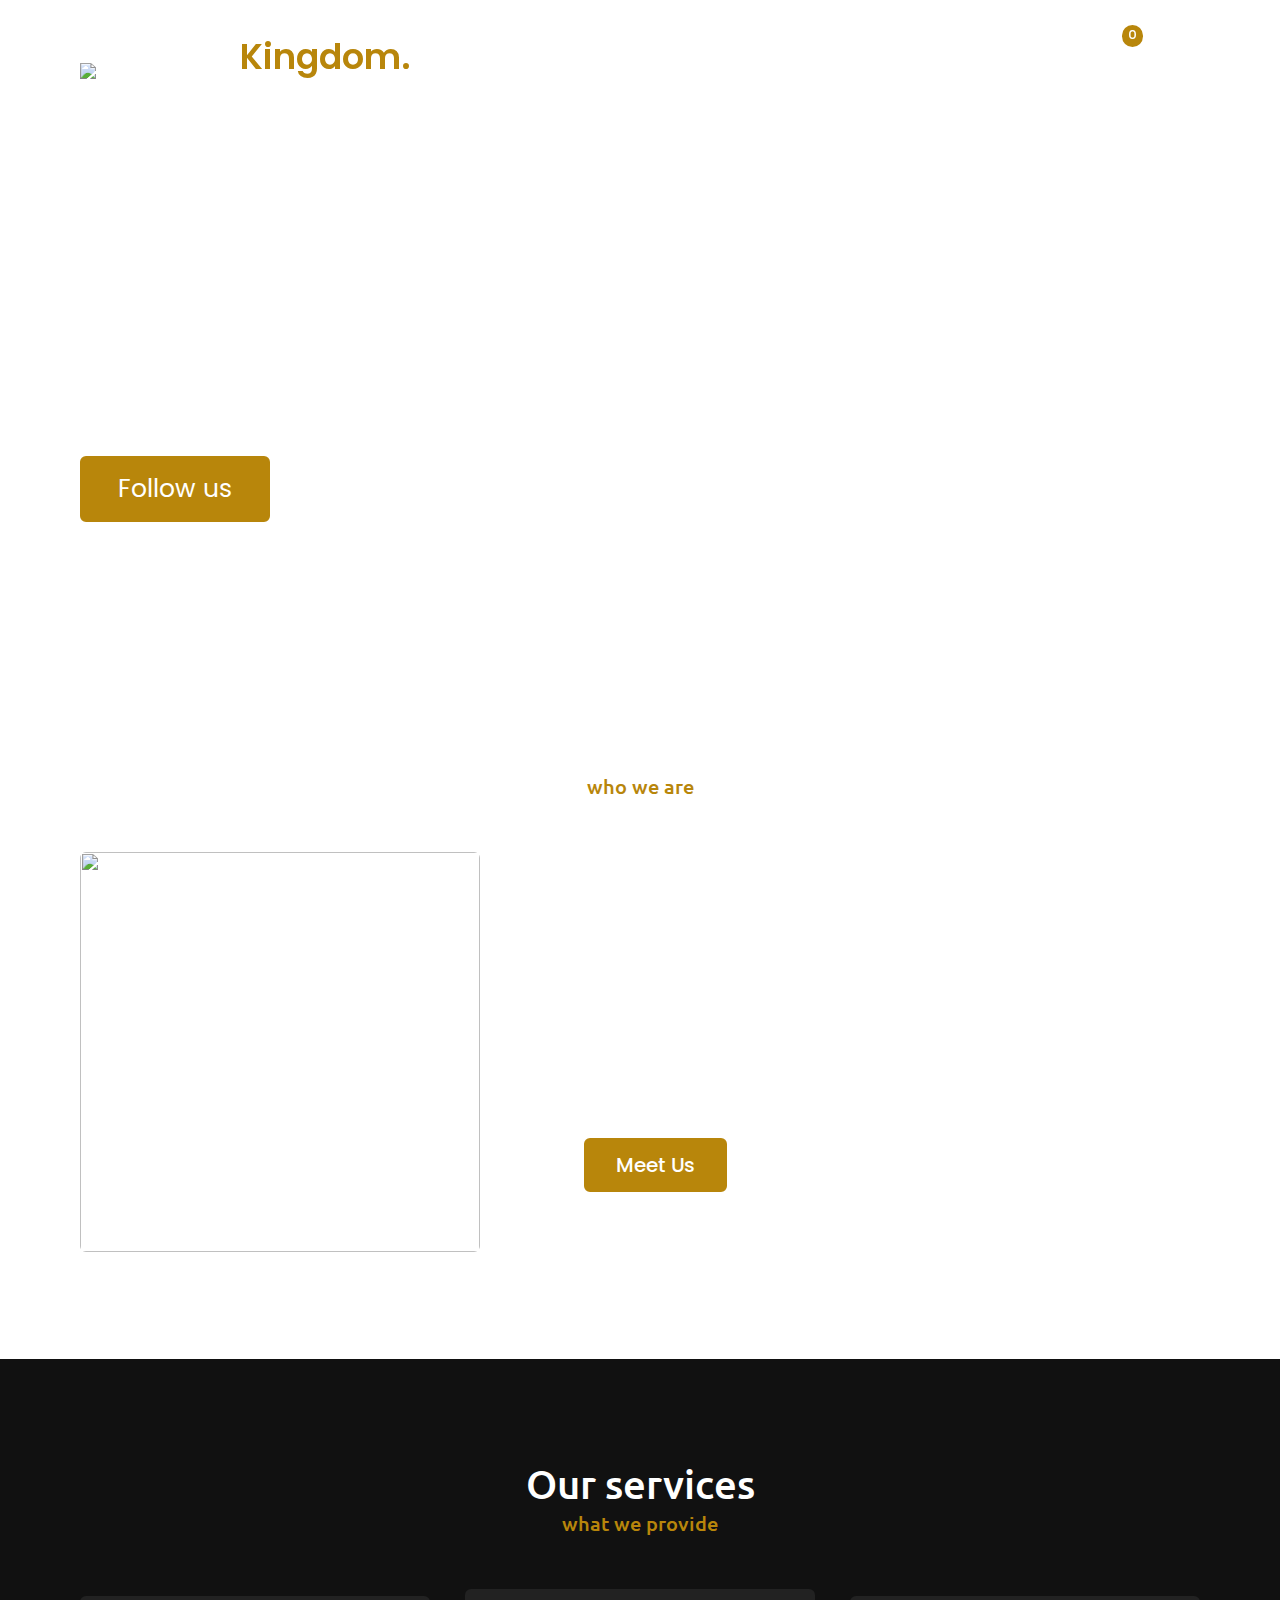
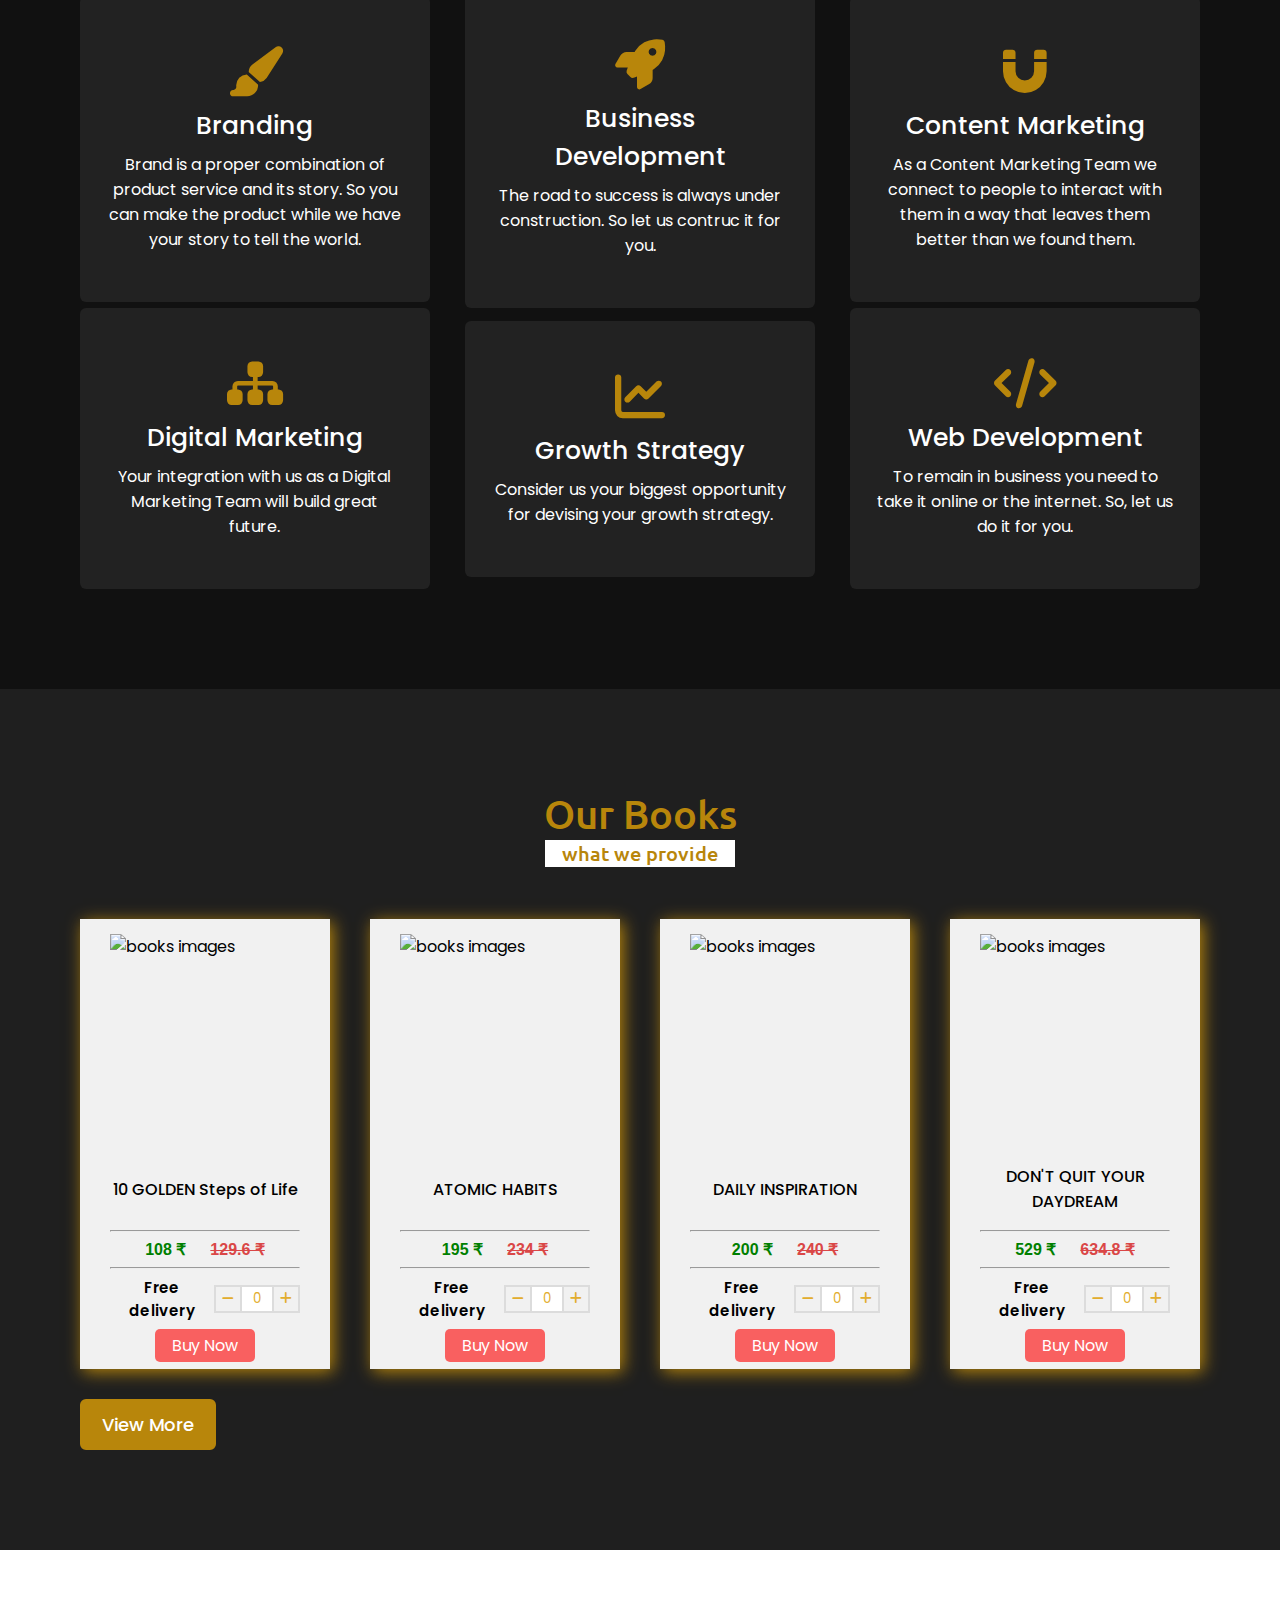
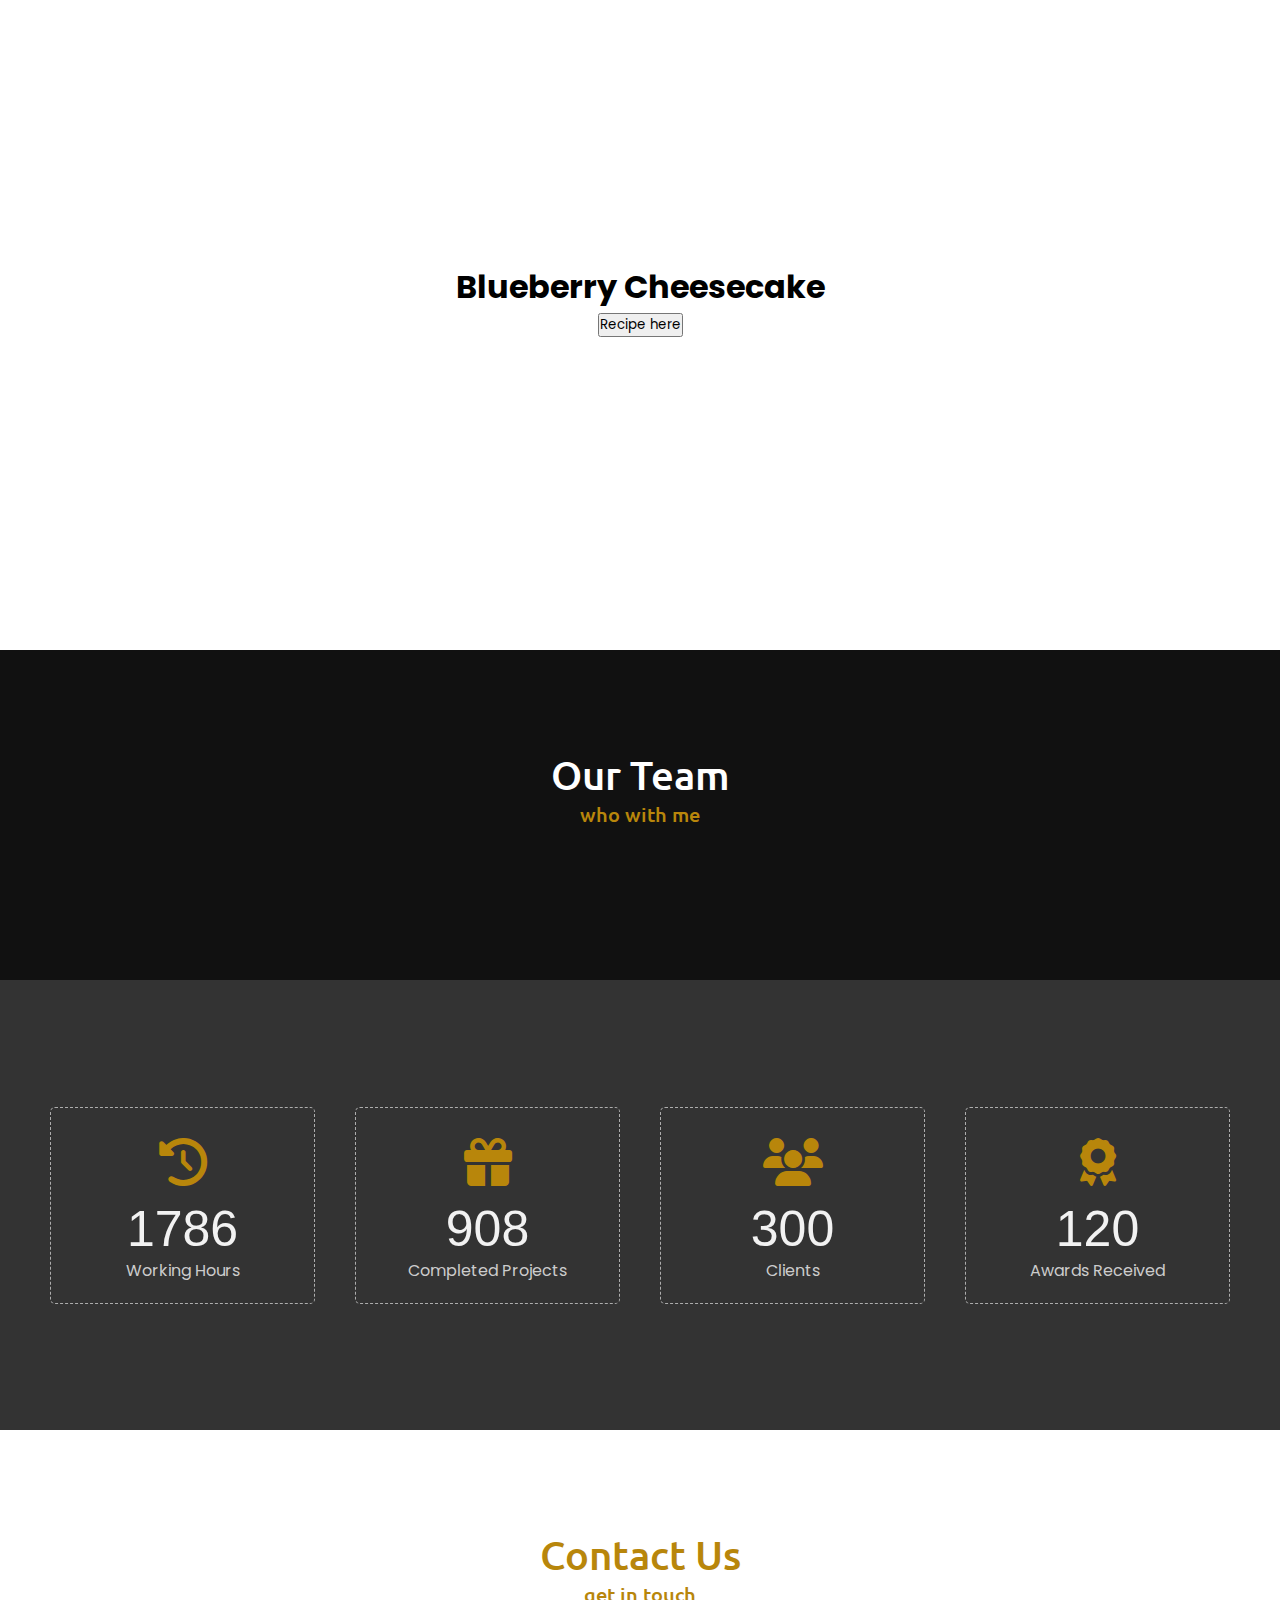
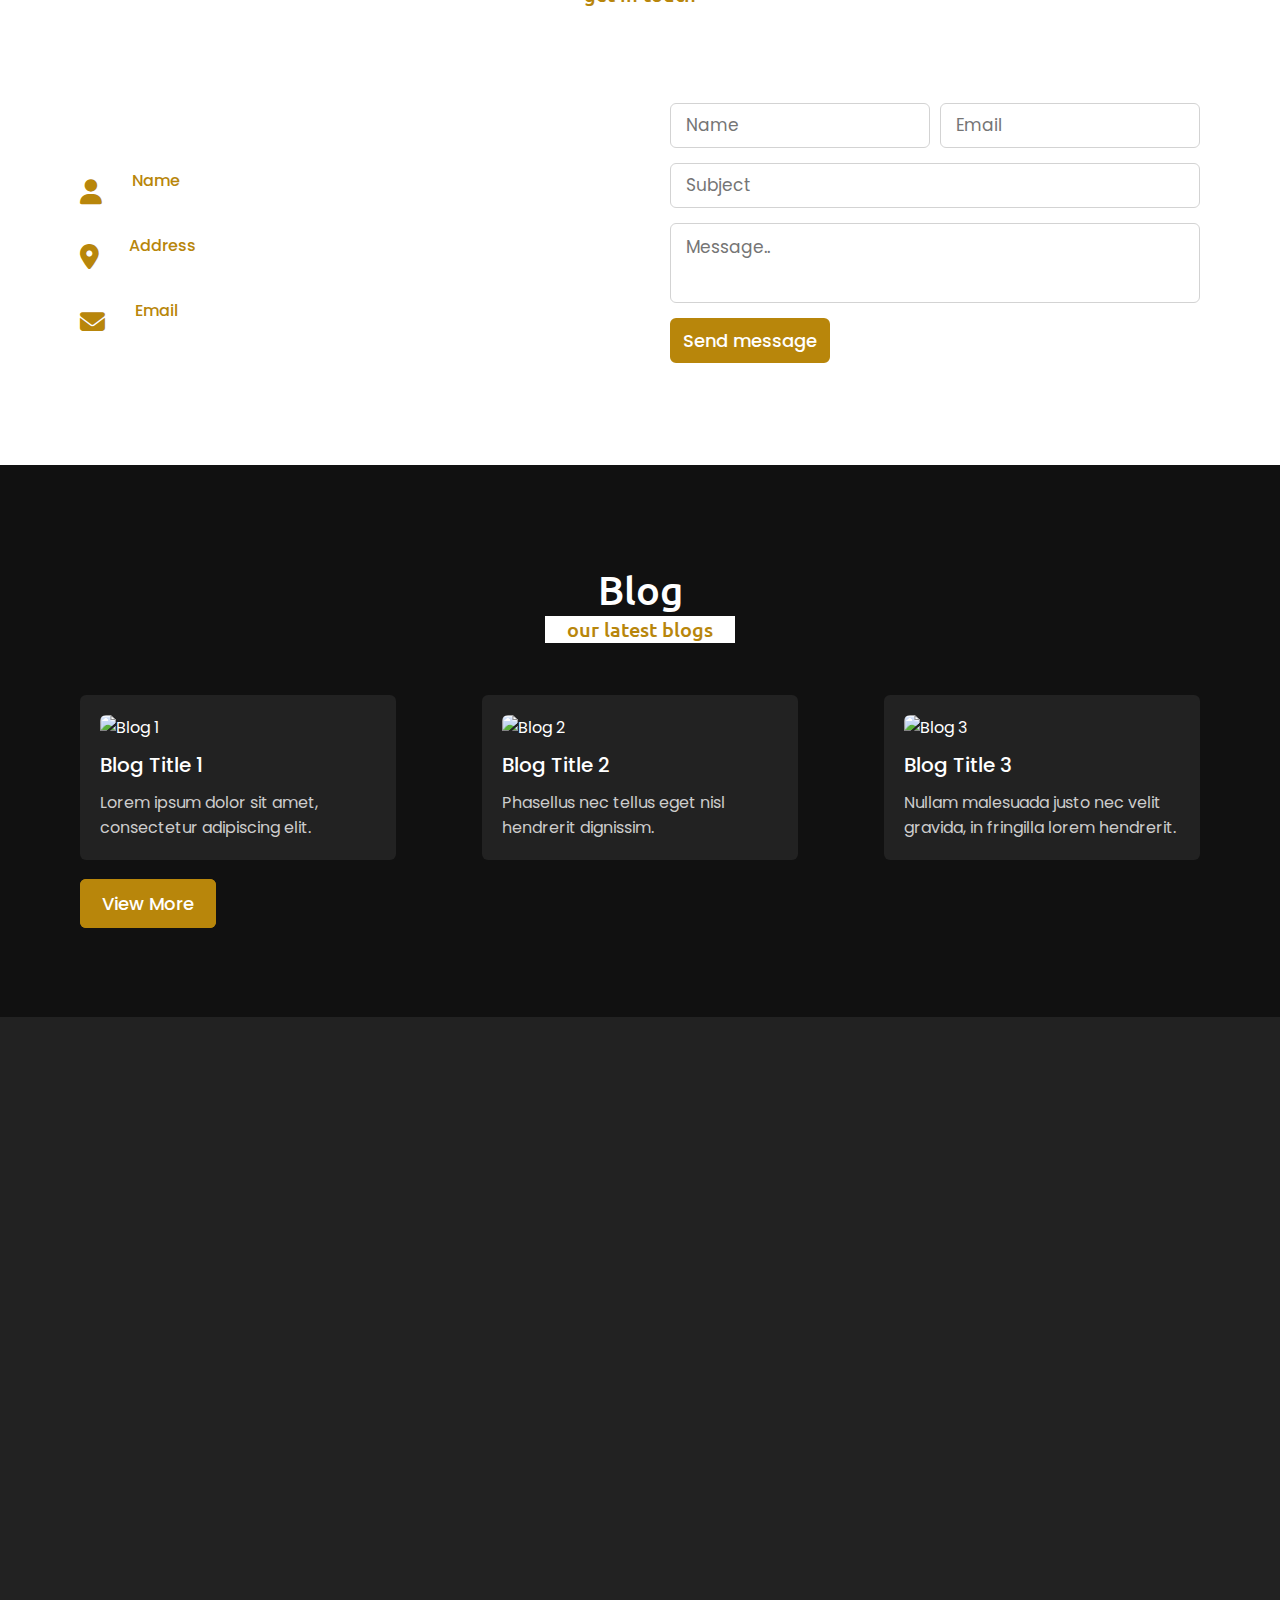
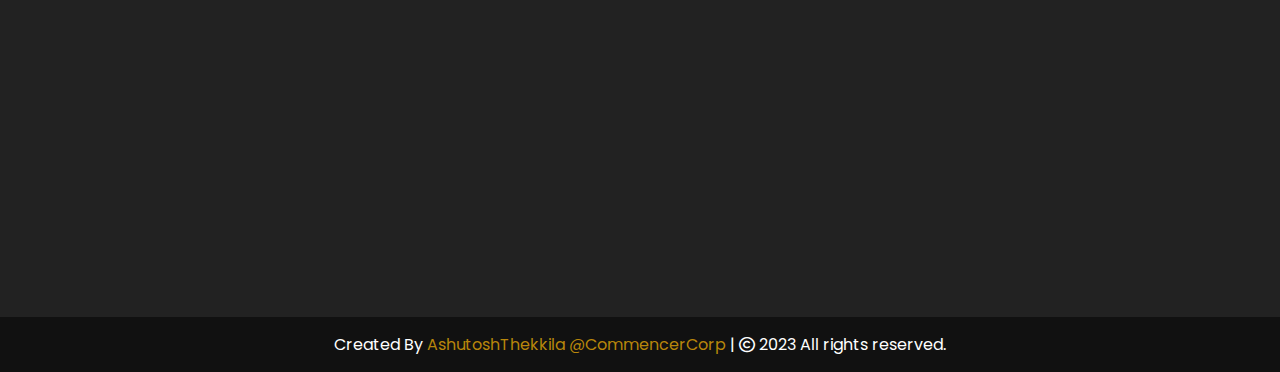
==== index.html @ 58d9abe1 "add new all books page" ====
<!DOCTYPE html>
<!-- Created By Ashutosh-CommencerCorp-->
<html lang="en">
<head>
    <meta charset="UTF-8">
    <meta name="viewport" content="width=device-width, initial-scale=1.0">
    <title>Content Kingdom</title>
    <link rel="stylesheet" href="style.css">
    <link rel="stylesheet" href="https://cdnjs.cloudflare.com/ajax/libs/font-awesome/5.15.3/css/all.min.css"/>
    <script src="https://code.jquery.com/jquery-3.5.1.min.js"></script>
    <script src="https://cdnjs.cloudflare.com/ajax/libs/typed.js/2.0.11/typed.min.js"></script>
    <script src="https://cdnjs.cloudflare.com/ajax/libs/waypoints/4.0.1/jquery.waypoints.min.js"></script>
    <script src="https://cdnjs.cloudflare.com/ajax/libs/OwlCarousel2/2.3.4/owl.carousel.min.js"></script>
    <script src="https://cdnjs.cloudflare.com/ajax/libs/waypoints/4.0.1/jquery.waypoints.min.js"></script>
    <script src="https://cdnjs.cloudflare.com/ajax/libs/Counter-Up/1.0.0/jquery.counterup.min.js"></script>
    <link rel="stylesheet" href="https://cdnjs.cloudflare.com/ajax/libs/OwlCarousel2/2.3.4/assets/owl.carousel.min.css"/>
     <link rel="stylesheet" href="https://cdnjs.cloudflare.com/ajax/libs/font-awesome/6.4.2/css/all.min.css" />

</head>
<body>
    <div class="scroll-up-btn">
        <i class="fas fa-angle-up"></i>
    </div>
    <nav class="navbar">
        <div class="max-width">
            <div class="logo"><img src="images/logo5.png" style="margin-top: -10px; margin-bottom: -10px ;" /><a href="#">Content<span>Kingdom.</span></a></div>
            <ul class="menu">
                <li><a href="#home" class="menu-btn">Home</a></li>
                <li><a href="#about" class="menu-btn">About Us</a></li>
                <li><a href="#services" class="menu-btn">Services</a></li>
                <li><a href="books.html" class="menu-btn">Books</a></li>
                <li><a href="#teams" class="menu-btn">Team</a></li>
                <li><a href="#contact" class="menu-btn">Contact</a></li>
                <li><a href="cart.html?cartPage=true" class="cart_logo menu-btn"><i class="fa-solid fa-cart-shopping"></i><span>Cart</span><span class="cart_Count_item">0</span></a></li>
            </ul>
            <div class="menu-btn">
                <i class="fas fa-bars"></i>
            </div>
        </div>
    </nav>

    <!-- home section start -->
    <section class="home" id="home">
        <div class="max-width">
            <div class="home-content">
                <div class="text-1">Hey, we are content creators</div>
                <div class="text-2">and we create what you imagine</div>
                <div class="text-3">At CK we, <span class="typing"></span></div>
                <a href="#">Follow us</a>
            </div>
        </div>
    </section>

    <!-- about section start -->
    <section class="about" id="about">
        <div class="max-width">
            <h2 class="title">About Us</h2>
            <div class="about-content">
                <div class="column left">
                    <img src="images/gl.jpg" alt="">
                </div>
                <div class="column right">
                    <div class="text">We are <span class="typing-2"></span></div>
                    <p style="color: white;">Together, we Analyze topics and niches your audience are interested in. Once this is done, we hand-pick the perfect mix of our creator team based on the best discussed strategy. With the help of your personalized managing editor, you will start creating high performing content. We constantly keep a check on what is working for you and make recommendations for content optimization. So, are you ready to create high performing content with us?</p>
                    <a href="#">Meet Us</a>
                </div>
            </div>
        </div>
    </section>

    <!-- services section start -->
    <section class="services" id="services">
        <div class="max-width">
            <h2 class="title">Our services</h2>
            <div class="serv-content">
                <div class="card">
                    <div class="box">
                        <i class="fas fa-paint-brush"></i>
                        <div class="text">Branding</div>
                        <p>Brand is a proper combination of product service and its story. So you can make the product while we have your story to tell the world.</p>
                    </div>
                </div>
                <div class="card">
                    <div class="box">
                        <i class="fas fa-rocket"></i>
                        <div class="text">Business Development</div>
                        <p>The road to success is always under construction. So let us contruc it for you.</p>
                    </div>
                </div>
                <div class="card">
                    <div class="box">
                        <i class="fas fa-magnet"></i>
                        <div class="text">Content Marketing</div>
                        <p>As a Content Marketing Team we connect to people to interact with them in a way that leaves them better than we found them.</p>
                    </div>
                </div>
                <div class="card">
                    <div class="box">
                        <i class="fas fa-sitemap"></i>
                        <div class="text">Digital Marketing</div>
                        <p>Your integration with us as a Digital Marketing Team will build great future.</p>
                    </div>
                </div>
                <div class="card">
                    <div class="box">
                        <i class="fas fa-chart-line"></i>
                        <div class="text">Growth Strategy</div>
                        <p>Consider us your biggest opportunity for devising your growth strategy.</p>
                    </div>
                </div>
                <div class="card">
                    <div class="box">
                        <i class="fas fa-code"></i>
                        <div class="text">Web Development</div>
                        <p>To remain in business you need to take it online or the internet. So, let us do it for you.</p>
                    </div>
                </div>
               </div>
            </div>
        </div>
    </section>

    <!-- book list section start  -->
    <section class="books" id="Books">
        <div class="max-width">

            <h2 class="title">Our Books</h2>

            <div class="books__row">

       
            </div>
            <a href="books.html" class="all_books_view" id="view-more-btn">View More</a>
        </div>
    </section>

<div class="video-wrapper">
  <video playsinline autoplay muted loop poster="believe.jpg">
    <source src="images/v1.mp4" type="video/mp4">
    Your browser does not support the video tag.
  </video>

  <!-- This will be positioned on top of our video background -->
  <div class="header">
    <h1>Blueberry Cheesecake</h1>
    <button>Recipe here</button>
  </div>
</div>

    <!-- skills section pending -->

   

    <!-- teams section start -->
    <section class="teams" id="teams">
        <div class="max-width">
            <h2 class="title">Our Team</h2>
            <div class="carousel owl-carousel">
                <div class="card">
                    <div class="box">
                        <img src="images/p1.png" alt="">
                        <div class="text">Heenal Rathod</div>
                        <p style="color:darkgoldenrod; font-weight: bold">Co-Founder & Managing Director</p>
                        <p>Our Director of new partnerships</p>
                    </div>
                </div>
                <div class="card">
                    <div class="box">
                        <img src="images/p2.png" alt="">
                        <div class="text">CEO Name</div>
                        <p style="color:darkgoldenrod; font-weight: bold">Founder & CEO</p>
                        <p>The man behind marvellous success and growth of CK.</p>
                    </div>
                </div>
                <div class="card">
                    <div class="box">
                        <img src="images/p3.png" alt="">
                        <div class="text">Divya Budhrani</div>
                        <p style="color:darkgoldenrod; font-weight: bold">Co-Founder & Chairman</p>
                        <p>The woman behind the Ideation of CK</p>
                    </div>
                </div>
            </div>
        </div>
    </section>

    <!--counter section start-->
<div class="counter-up">
    <div class="content">
      <div class="box">
        <div class="icon"><i class="fas fa-history"></i></div>
        <div class="counter">1786</div>
        <div class="text">Working Hours</div>
      </div>
      <div class="box">
        <div class="icon"><i class="fas fa-gift"></i></div>
        <div class="counter">908</div>
        <div class="text">Completed Projects</div>
      </div>
      <div class="box">
        <div class="icon"><i class="fas fa-users"></i></div>
        <div class="counter">300</div>
        <div class="text">Clients</div>
      </div>
      <div class="box">
        <div class="icon"><i class="fas fa-award"></i></div>
        <div class="counter">120</div>
        <div class="text">Awards Received</div>
      </div>
    </div>
  </div>
    <!-- contact section start -->
    <section class="contact" id="contact">
        <div class="max-width">
            <h2 class="title">Contact Us</h2>
            <div class="contact-content">
                <div class="column left">
                    <div class="text">Get in Touch</div>
                    <p style="color:white;">Drop a message or call us at the provided number. Or, you may mail us
                     at our official mail id</p>
                    <div class="icons">
                        <div class="row">
                            <i class="fas fa-user"></i>
                            <div class="info">
                                <div class="head">Name</div>
                                <div class="sub-title">CEO Name</div>
                            </div>
                        </div>
                        <div class="row">
                            <i class="fas fa-map-marker-alt"></i>
                            <div class="info">
                                <div class="head">Address</div>
                                <div class="sub-title">Mumbai</div>
                            </div>
                        </div>
                        <div class="row">
                            <i class="fas fa-envelope"></i>
                            <div class="info">
                                <div class="head">Email</div>
                                <div class="sub-title">thecontentkingdomofficial@gmail.com</div>
                            </div>
                        </div>
                    </div>
                </div>
                <div class="column right">
                    <div class="text">Message Us</div>
                    <form action="#">
                        <div class="fields">
                            <div class="field name">
                                <input type="text" placeholder="Name" required>
                            </div>
                            <div class="field email">
                                <input type="email" placeholder="Email" required>
                            </div>
                        </div>
                        <div class="field">
                            <input type="text" placeholder="Subject" required>
                        </div>
                        <div class="field textarea">
                            <textarea cols="30" rows="10" placeholder="Message.." required></textarea>
                        </div>
                        <div class="button-area">
                            <button id="SendMessage" type="submit">Send message</button>
                        </div>
                    </form>
                </div>
            </div>
        </div>
    </section>

    <!-- Blog section start -->
    <section class="blog" id="blog">
        <div class="max-width">
            <h2 class="title">Blog</h2>
            <div class="blog-container">
                <!-- Blog items will go here -->
                <div class="blog-item">
                    <img src="https://images.unsplash.com/photo-1682687221175-fd40bbafe6ca?ixlib=rb-4.0.3&ixid=M3wxMjA3fDF8MHxlZGl0b3JpYWwtZmVlZHwxfHx8ZW58MHx8fHx8&auto=format&fit=crop&w=800&q=60"
                        alt="Blog 1" />
                    <h3>Blog Title 1</h3>
                    <p>Lorem ipsum dolor sit amet, consectetur adipiscing elit.</p>
                </div>

                <div class="blog-item">
                    <img src="https://images.unsplash.com/photo-1695202994189-e4f8d5c43fe0?ixlib=rb-4.0.3&ixid=M3wxMjA3fDB8MHxlZGl0b3JpYWwtZmVlZHw0fHx8ZW58MHx8fHx8&auto=format&fit=crop&w=800&q=60"
                        alt="Blog 2" />
                    <h3>Blog Title 2</h3>
                    <p>Phasellus nec tellus eget nisl hendrerit dignissim.</p>
                </div>

                <div class="blog-item">
                    <img src="https://plus.unsplash.com/premium_photo-1664803966196-8606d8840cb4?ixlib=rb-4.0.3&ixid=M3wxMjA3fDB8MHxlZGl0b3JpYWwtZmVlZHw1fHx8ZW58MHx8fHx8&auto=format&fit=crop&w=800&q=60"
                        alt="Blog 3" />
                    <h3>Blog Title 3</h3>
                    <p>
                        Nullam malesuada justo nec velit gravida, in fringilla lorem
                        hendrerit.
                    </p>
                </div>
                <div class="blog-item">
                    <img src="https://images.unsplash.com/photo-1694889649275-6026059d3887?ixlib=rb-4.0.3&ixid=M3wxMjA3fDB8MHxlZGl0b3JpYWwtZmVlZHwxM3x8fGVufDB8fHx8fA%3D%3D&auto=format&fit=crop&w=800&q=60"
                        alt="Blog 4" />
                    <h3>Blog Title 4</h3>
                    <p>
                        Nullam malesuada justo nec velit gravida, in fringilla lorem
                        hendrerit.
                    </p>
                </div>
            </div>
            <a href="all-blogs.html" id="view-more-btn">View More</a>
        </div>
    </section>

    <!-- Full Blog Overlay (initially hidden) -->
    <div class="full-blog-overlay" id="full-blog-overlay">
        <div class="full-blog-content" id="full-blog-content">
            <!-- Full blog content will go here -->
        </div>
        <!-- <button id="close-button">Close</button> -->
    </div>

    <!-- footer section start -->
    <footer>
        <span>Created By <a href="CommencerCorp">AshutoshThekkila @CommencerCorp</a> | <span class="far fa-copyright"></span> 2023 All rights reserved.</span>
    </footer>


    <script src="script.js"></script>
    <script src="https://smtpjs.com/v3/smtp.js"></script>
    <script src="blog.js"></script>
    <script src="bookList.js"></script>
    <script src="common-book-cart.js"></script>
</body>
</html>
---- style.css ----
/*  import google fonts */
@import url('https://fonts.googleapis.com/css2?family=Poppins:wght@400;500;600;700&family=Ubuntu:wght@400;500;700&display=swap');

/* Counterup */

* {
    margin: 0;
    padding: 0;
    box-sizing: border-box;
    font-family: 'Poppins', sans-serif;
}

.section {
    background: url("images/bg-1.jpg") no-repeat;
    height: 100vh;
    background-size: cover;
    background-position: center;
    background-attachment: fixed;
}

.wrapper {
    padding: 20px 50px;
}

.wrapper .title {
    font-size: 40px;
    font-weight: 600;
    margin-bottom: 10px;
}

.wrapper p {
    text-align: justify;
    padding-bottom: 20px;
}

.counter-up {
    background: url("images/bg-2.jpeg") no-repeat;
    min-height: 50vh;
    background-size: cover;
    background-attachment: fixed;
    padding: 0 50px;
    position: relative;
    display: flex;
    align-items: center;
}

.counter-up::before {
    position: absolute;
    content: "";
    top: 0;
    left: 0;
    height: 100%;
    width: 100%;
    background: rgba(0, 0, 0, 0.8);
}

.counter-up .content {
    z-index: 1;
    position: relative;
    display: flex;
    width: 100%;
    height: 100%;
    flex-wrap: wrap;
    align-items: center;
    justify-content: space-between;
}

.counter-up .content .box {
    border: 1px dashed rgba(255, 255, 255, 0.6);
    width: calc(25% - 30px);
    border-radius: 5px;
    display: flex;
    align-items: center;
    justify-content: space-evenly;
    flex-direction: column;
    padding: 20px;
}

.content .box .icon {
    font-size: 48px;
    /*color: #e6e6e6;*/
    color: darkgoldenrod;
}

.content .box .counter {
    font-size: 50px;
    font-weight: 500;
    color: #f2f2f2;
    font-family: sans-serif;
}

.content .box .text {
    font-weight: 400;
    color: #ccc;
}

@media screen and (max-width: 1036px) {
    .counter-up {
        padding: 50px 50px 0 50px;
    }

    .counter-up .content .box {
        width: calc(50% - 30px);
        margin-bottom: 50px;
    }
}

@media screen and (max-width: 580px) {
    .counter-up .content .box {
        width: 100%;
    }
}

@media screen and (max-width: 500px) {
    .wrapper {
        padding: 20px;
    }

    .counter-up {
        padding: 30px 20px 0 20px;
    }
}


/* CK */
* {
    margin: 0;
    padding: 0;
    box-sizing: border-box;
    text-decoration: none;
}

html {
    scroll-behavior: smooth;
}

/* custom scroll bar */
::-webkit-scrollbar {
    width: 10px;
}

::-webkit-scrollbar-track {
    background: #f1f1f1;
}

::-webkit-scrollbar-thumb {
    background: #888;
}

::-webkit-scrollbar-thumb:hover {
    background: #555;
}

/* all similar content styling codes */
section {
    padding: 100px 0;
}

.max-width {
    max-width: 1300px;
    padding: 0 80px;
    margin: auto;
}

.about,
.services,
.skills,
.teams,
.contact,
footer {
    font-family: 'Poppins', sans-serif;
}

.about .about-content,
.services .serv-content,
.skills .skills-content,
.contact .contact-content {
    display: flex;
    flex-wrap: wrap;
    align-items: center;
    justify-content: space-between;
}

section .title {
    position: relative;
    text-align: center;
    font-size: 40px;
    font-weight: 500;
    margin-bottom: 60px;
    padding-bottom: 20px;
    font-family: 'Ubuntu', sans-serif;
}

section .title::before {
    content: "";
    position: absolute;
    bottom: 0px;
    left: 50%;
    min-width: 180px;
    height: 3px;
    background: #111;
    transform: translateX(-50%);
}

section .title::after {
    position: absolute;
    bottom: -8px;
    left: 50%;
    font-size: 20px;
    color: darkgoldenrod;
    padding: 0 5px;
    background: #fff;
    transform: translateX(-50%);
    min-width: 180px;
}

/* navbar styling */
.navbar {
    position: fixed;
    width: 100%;
    z-index: 999;
    padding: 30px 0;
    font-family: 'Ubuntu', sans-serif;
    transition: all 0.3s ease;
}

.navbar.sticky {
    padding: 15px 0;
    background: black;
}

.navbar .max-width {
    display: flex;
    align-items: center;
    justify-content: space-between;
}

.navbar .logo a {
    color: #fff;
    font-size: 35px;
    font-weight: 600;
}

.navbar .logo a span {
    color: darkgoldenrod;
    transition: all 0.3s ease;
}

.navbar.sticky .logo a span {
    //color: #fff;
    color: darkgoldenrod;
}

.navbar .menu li {
    list-style: none;
    display: inline-block;
}



.navbar .menu li a {
    display: block;
    color: #fff;
    font-size: 18px;
    font-weight: 500;
    margin-left: 25px;
    transition: color 0.3s ease;
    position: relative;
}

.navbar .menu li a:hover {
    color: darkgoldenrod;
}

.navbar.sticky .menu li a:hover {
    color: #fff;
}

/* menu btn styling */
.menu-btn {
    color: #fff;
    font-size: 23px;
    cursor: pointer;
    display: none;
}

.scroll-up-btn {
    position: fixed;
    height: 45px;
    width: 42px;
    background: darkgoldenrod;
    right: 30px;
    bottom: 10px;
    text-align: center;
    line-height: 45px;
    color: #fff;
    z-index: 9999;
    font-size: 30px;
    border-radius: 6px;
    border-bottom-width: 2px;
    cursor: pointer;
    opacity: 0;
    pointer-events: none;
    transition: all 0.3s ease;
}

.scroll-up-btn.show {
    bottom: 30px;
    opacity: 1;
    pointer-events: auto;
}

.scroll-up-btn:hover {
    filter: brightness(90%);
}


/* home section styling */
.home {
    display: flex;
    background: url("images/wall.jpg") no-repeat center;
    /* height: 100vh; */
    color: #fff;
    min-height: 500px;
    background-size: cover;
    background-attachment: fixed;
    font-family: 'Ubuntu', sans-serif;
}

.home .max-width {
    width: 100%;
    display: flex;
}

.home .max-width .row {
    margin-right: 0;
}

.home .home-content .text-1 {
    font-size: 27px;
}

.home .home-content .text-2 {
    font-size: 75px;
    font-weight: 600;
    margin-left: -3px;
}

.home .home-content .text-3 {
    font-size: 40px;
    margin: 5px 0;
}

.home .home-content .text-3 span {
    color: darkgoldenrod;
    font-weight: 500;
}

.home .home-content a {
    display: inline-block;
    background: darkgoldenrod;
    color: #fff;
    font-size: 25px;
    padding: 12px 36px;
    margin-top: 20px;
    font-weight: 400;
    border-radius: 6px;
    border: 2px solid darkgoldenrod;
    transition: all 0.3s ease;
}

.home .home-content a:hover {
    color: darkgoldenrod;
    background: none;
}

/* about section styling */
.about {
    background: url("images/Dice.gif") no-repeat center/cover;
}

.about .title {

    color: white;
}

.about .title::after {

    content: "who we are";
}

.about .about-content .left {
    width: 45%;
}

.about .about-content .left img {
    height: 400px;
    width: 400px;
    object-fit: cover;
    border-radius: 6px;
}

.about .about-content .right {
    width: 55%;
}

.about .about-content .right .text {
    font-size: 25px;
    font-weight: 600;
    margin-bottom: 10px;
}

.about .about-content .right .text span {
    color: darkgoldenrod;
}

.text {
    color: white;
}

.about .column .right {
    color: white;
}

.about .about-content .right p {

    text-align: justify;
}

.about .about-content .right a {
    display: inline-block;
    background: darkgoldenrod;
    color: #fff;
    font-size: 20px;
    font-weight: 500;
    padding: 10px 30px;
    margin-top: 20px;
    border-radius: 6px;
    border: 2px solid darkgoldenrod;
    transition: all 0.3s ease;
}

.about .about-content .right a:hover {
    color: darkgoldenrod;
    background: none;
}

/* the video */
.video-wrapper {
    /* Telling our absolute positioned video to 
  be relative to this element */
    position: relative;
    width: 100%;
    height: 700px;

    /* Will not allow the video to overflow the 
  container */
    overflow: hidden;

    /* Centering the container's content vertically 
  and horizontally */
    text-align: center;
    display: flex;
    align-items: center;
    justify-content: center;
}

video {
    /** Simulationg background-size: cover */
    object-fit: cover;
    height: 100%;
    width: 100%;

    position: absolute;
    top: 0;
    left: 0;
}

/* services section styling */

.services,
.teams {
    color: #fff;
    //background: url("images/smoke.gif") no-repeat center;

    background: #111;
}

.services .title::before,
.teams .title::before {
    background: #fff;
}

.services .title::after,
.teams .title::after {
    background: #111;
    content: "what we provide";
}

.services .serv-content .card {
    width: calc(33% - 20px);
    background: #222;
    text-align: center;
    border-radius: 6px;
    padding: 50px 25px;
    cursor: pointer;
    transition: all 0.3s ease;
}

.services .serv-content .card:hover {
    background: darkgoldenrod;
}

.services .serv-content .card .box {
    transition: all 0.3s ease;
}

.services .serv-content .card:hover .box {
    transform: scale(1.05);
}

.services .serv-content .card i {
    font-size: 50px;
    color: darkgoldenrod;
    transition: color 0.3s ease;
}

.services .serv-content .card:hover i {
    color: #fff;
}

.services .serv-content .card .text {
    font-size: 25px;
    font-weight: 500;
    margin: 10px 10px 7px 10px;
}

/* skills section styling */

.skills .title::after {
    content: "what we know";
}

.skills .skills-content .column {
    width: calc(50% - 30px);
}

.skills .skills-content .left .text {
    font-size: 20px;
    font-weight: 600;
    margin-bottom: 10px;
}

.skills .skills-content .left p {
    text-align: justify;
}

.skills .skills-content .left a {
    display: inline-block;
    background: darkgoldenrod;
    color: #fff;
    font-size: 18px;
    font-weight: 500;
    padding: 8px 16px;
    margin-top: 20px;
    border-radius: 6px;
    border: 2px solid darkgoldenrod;
    transition: all 0.3s ease;
}

.skills .skills-content .left a:hover {
    color: darkgoldenrod;
    background: none;
}

.skills .skills-content .right .bars {
    margin-bottom: 15px;
}

.skills .skills-content .right .info {
    display: flex;
    margin-bottom: 5px;
    align-items: center;
    justify-content: space-between;
}

.skills .skills-content .right span {
    font-weight: 500;
    font-size: 18px;
}

.skills .skills-content .right .line {
    height: 5px;
    width: 100%;
    background: lightgrey;
    position: relative;
}

.skills .skills-content .right .line::before {
    content: "";
    position: absolute;
    height: 100%;
    left: 0;
    top: 0;
    background: darkgoldenrod;
}

.skills-content .right .html::before {
    width: 90%;
}

.skills-content .right .css::before {
    width: 60%;
}

.skills-content .right .js::before {
    width: 80%;
}

.skills-content .right .php::before {
    width: 50%;
}

.skills-content .right .mysql::before {
    width: 70%;
}

/* teams section styling */
.teams .title::after {
    content: "who with me";
}

.teams .carousel .card {
    background: #222;
    border-radius: 6px;
    padding: 25px 35px;
    text-align: center;
    overflow: hidden;
    transition: all 0.3s ease;
}

.teams .carousel .card:hover {
    background: darkgrey;
}

.teams .carousel .card .box {
    display: flex;
    flex-direction: column;
    align-items: center;
    justify-content: center;
    transition: all 0.3s ease;
}

.teams .carousel .card:hover .box {
    transform: scale(1.05);
}

.teams .carousel .card .text {
    font-size: 25px;
    font-weight: 500;
    margin: 10px 0 7px 0;
}

.teams .carousel .card img {
    height: 150px;
    width: 150px;
    object-fit: fill;

    border-radius: 50%;
    border: 5px solid darkgoldenrod;
    transition: all 0.3s ease;
}

.teams .carousel .card:hover img {
    border-color: #fff;
}

.owl-dots {
    text-align: center;
    margin-top: 20px;
}

.owl-dot {
    height: 13px;
    width: 13px;
    margin: 0 5px;
    outline: none !important;
    border-radius: 50%;
    border: 2px solid darkgoldenrod !important;
    transition: all 0.3s ease;
}

.owl-dot.active {
    width: 35px;
    border-radius: 14px;
}

.owl-dot.active,
.owl-dot:hover {
    background: darkgoldenrod !important;
}

/* contact section styling */
.contact {

    background: url("images/stones.jpg") no-repeat center;
}

.contact .title {
    color: darkgoldenrod;
}

.contact .title::after {
    content: "get in touch";
}

.contact .contact-content .column {
    width: calc(50% - 30px);
}

.contact .contact-content .text {
    font-size: 20px;
    font-weight: 600;
    margin-bottom: 10px;
}

.contact .contact-content .left p {
    text-align: justify;
}

.contact .contact-content .left .icons {
    margin: 10px 0;
}

.contact .contact-content .row {
    display: flex;
    height: 65px;
    align-items: center;
}

.contact .contact-content .row .info {
    margin-left: 30px;
    color: darkgoldenrod;
    font-weight: bold;
}

.contact .contact-content .row i {
    font-size: 25px;
    color: darkgoldenrod;
}

.contact .contact-content .info .head {
    font-weight: 500;
}

.contact .contact-content .info .sub-title {
    color: #fff;
    word-break: break-word;
}

.contact .right form .fields {
    display: flex;
}

.contact .right form .field,
.contact .right form .fields .field {
    height: 45px;
    width: 100%;
    margin-bottom: 15px;
}

.contact .right form .textarea {
    height: 80px;
    width: 100%;
}

.contact .right form .name {
    margin-right: 10px;
}

.contact .right form .field input,
.contact .right form .textarea textarea {
    height: 100%;
    width: 100%;
    border: 1px solid lightgrey;
    border-radius: 6px;
    outline: none;
    padding: 0 15px;
    font-size: 17px;
    font-family: 'Poppins', sans-serif;
    transition: all 0.3s ease;
}

.contact .right form .field input:focus,
.contact .right form .textarea textarea:focus {
    border-color: #b3b3b3;
}

.contact .right form .textarea textarea {
    padding-top: 10px;
    resize: none;
}

.contact .right form .button-area {
    display: flex;
    align-items: center;
}

.right form .button-area button {
    color: #fff;
    display: block;
    width: 160px !important;
    height: 45px;
    outline: none;
    font-size: 18px;
    font-weight: 500;
    border-radius: 6px;
    cursor: pointer;
    flex-wrap: nowrap;
    background: darkgoldenrod;
    border: 2px solid darkgoldenrod;
    transition: all 0.3s ease;
}

.right form .button-area button:hover {
    color: darkgoldenrod;
    background: none;
}

/* blog section styling */
.blog {
    background: #111;
    padding: 100px 0;
    color: #fff;
    font-family: "Poppins", sans-serif;
}

.blog .title::after {
    content: "our latest blogs";
}

.blog .blog-container {
    display: flex;
    flex-wrap: wrap;
    justify-content: space-between;
    margin-top: 30px;
}

.blog .blog-item {
    background: #222;
    border-radius: 6px;
    width: calc(30% - 20px);
    margin-bottom: 30px;
    padding: 20px;
    transition: all 0.3s ease;
    cursor: pointer;
}

.blog .blog-item:hover {
    background: darkgoldenrod;
}

.blog .blog-item img {
    width: 100%;
    height: auto;
    border-radius: 6px;
}

.blog .blog-item h3 {
    font-size: 20px;
    font-weight: 500;
    margin-top: 10px;
}

.blog .blog-item p {
    font-size: 16px;
    margin-top: 10px;
    color: #ccc;
}

.blog #view-more-btn , .books #view-more-btn {
    background: darkgoldenrod;
    color: #fff;
    font-size: 18px;
    font-weight: 500;
    padding: 10px 20px;
    border-radius: 6px;
    border: 2px solid darkgoldenrod;
    cursor: pointer;
    transition: all 0.3s ease;
    margin-top: 30px;
}

.blog #view-more-btn:hover , .books #view-more-btn:hover {
    background: none;
    color: darkgoldenrod;
}

.blog-item:nth-child(n + 4) {
    display: none;
}

/* full blog screen */
.full-blog-content {
    max-width: 100%;
    padding: 20px;
    background: #222;
    height: 100vh;
    display: flex;
    justify-content: center;
    color: #fff;
    font-family: "Poppins", sans-serif;

}

/* Books section  */
.cart_logo span {
    margin-left: 7px;
}

.cart_Count_item {
    position: absolute;
    left: -17px;
    top: -18px;
    color: white;
    font-size: 13px;
    background: darkgoldenrod;
    border-radius: 13px;
    width: 21px;
    height: 22px;
    text-align: center;
}

section.books {
    background: #000000e0;
}

.books__row {
    display: flex;
    justify-content: space-between;
    align-items: center;
    flex-wrap: wrap;
    gap: 25px;
}

.all_books_view{
    margin-top: 50px;
    display: inline-block;
}

.book__card img {
    width: 190px;
    height: 230px;
}

.book__card {
    box-shadow: 3px 3px 16px darkgoldenrod;
    padding: 15px 30px;
    padding-bottom: 47px;
    height: 450px;
    display: flex;
    flex-direction: column;
    justify-content: space-between;
    align-items: center;
    position: relative;
    background: #f1f1f1;
}

.book__info {
    max-width: 190px;
    width: 100%;
    text-align: center;
}

.book__info h3 {
    font-weight: 500;
    margin-bottom: 5px;
    font-size: 16px;
    min-height: 72px;
    display: flex;
    justify-content: center;
    align-items: center;
}

.book__info .price {
    color: green;
    font-weight: 600;
    margin: 5px 0;
}

.book__info .price :nth-child(1) {
    margin-right: 20px;
}

.book__info .high_price {
    text-decoration: line-through;
    color: rgb(218, 71, 71);
}

.book__info .price span {
    font-family: sans-serif;
}

a.buyNow {
    background: #ff000099;
    color: white;
    border-radius: 5px;
    padding: 4px 8px;
    margin: 0 auto 0 auto;
    display: block;
    width: 100px;
    position: absolute;
    bottom: 7px;
    left: 50%;
    transform: translate(-50%, 0);
}

.book__info .delivery {
    font-weight: 600;
    letter-spacing: 0.4px;
    font-size: 15px;
}

.books .title {
    color: darkgoldenrod;
}

.books .title::after {
    content: "what we provide";
    color: darkgoldenrod;
}

.wrapper_addBook {
    display: flex;
    justify-content: space-between;
    align-items: center;
    margin-top: 7px;
}

.addBook {
    display: flex;
}

.addBook button {
    padding: 2px 6px;
    background: none;
    border: 2px solid gainsboro;
    color: #e2ad2d;
    cursor: pointer;
}

.addBook button:hover {
    background: black;
}

.addBook input {
    width: 30px;
    border: none;
    border-top: 2px solid gainsboro;
    border-bottom: 2px solid gainsboro;
    color: #e2ad2d;
    outline: none;
    text-align: center;
}

.all_our_books{
    padding-top: 40px;
    padding-bottom: 70px;
}

/* Chrome, Safari, Edge, Opera */
input::-webkit-outer-spin-button,
input::-webkit-inner-spin-button {
    -webkit-appearance: none;
    margin: 0;
}

/* Firefox */
input[type=number] {
    -moz-appearance: textfield;
}

/* CartPage section start  */
.cartPage {
    position: relative;
}

.cartPage .cartPage__row {
    display: flex;
    justify-content: space-between;
}

.cartPage .cartPage__row__left {
    max-width: 735px;
    width: 100%;
    /* box-shadow: 2px 2px 8px grey; */
}

.cartPage {
    padding-top: 40px;
    padding-bottom: 0px;
    position: relative;
}

.cartPage::after {
    content: '';
    width: 100%;
    height: 105%;
    position: absolute;
    top: 0;
    left: 0;
    background: rgb(22 22 22 / 87%);
    /* display: none; */
    opacity: 0;
    z-index: -1;
}

.cartPage.giveOpacity::after {
    opacity: 1;
    z-index: 1;
}

.paymentPage {
    position: absolute;
    top: 66px;
    /* top: -255px; */
    left: 50%;
    transform: translate(-50%, 66px);
    max-width: 700px;
    width: 100%;
    height: 488px;
    overflow-y: scroll;
    background: white;
    box-shadow: 0 0.5rem 1rem rgba(0, 0, 0, .15);
    display: none;
    padding: 15px;
    border-top: 20px solid white;
    border-bottom: 20px solid white;
    z-index: 2;
}

.payment_wrapper {
    width: 100%;
    height: 100%;
    position: relative;
}

.fa-xmark {
    position: absolute;
    top: -16px;
    right: 0;
    font-size: 30px;
    cursor: pointer;
}
.fa-cart-shopping:before{
    content: "\f07a" !important;
}

.paymentPage h2 {
    font-weight: 500;
    margin-bottom: 15px;
}

.paymentPage textarea {
    width: 100%;
    background: #80808021;
    border: navajowhite;
    outline: none;
    padding: 10px;
    font-size: 15px;
}

.paymentPage .mobile {
    width: 100%;
    padding: 10px;
    border: none;
    outline: none;
    background: #80808021;
    margin-top: 5px;
}

.paymentMethod {
    margin-top: 20px;
}

.ways {
    display: flex;
    justify-content: space-between;
    align-items: center;
    max-width: 322px;
    width: 100%;
    margin: 0 auto;
}

.warapRadio {
    display: flex;
    gap: 10px;
}

.warapRadio input {
    width: 16px;
    font-size: 15px;
}

.paymentMethod img {
    width: 25px;
    height: 21px;
}

.paymentMethod h2 {
    margin-top: 20px;
}

.continue {
    border: none;
    font-size: 20px;
    padding: 4px 15px;
    background: rgb(253, 222, 18);
    font-weight: 500;
    border-radius: 7px;
    margin-top: 20px;
    margin: 0 auto;
    margin-top: 25px;
    display: block;
    cursor: pointer;
}

/* Hide scrollbar for Chrome, Safari and Opera */
.paymentPage::-webkit-scrollbar {
    display: none;
}

/* Hide scrollbar for IE, Edge and Firefox */
.paymentPage {
    -ms-overflow-style: none;
    /* IE and Edge */
    scrollbar-width: none;
    /* Firefox */
}

/* -- cart page end    */
@media screen and (min-width : 1115px) {
    .cartPage .books__row {
        justify-content: unset;
        padding: 20px 15px;
    }

    .cartPage .book__card {
        max-width: 614px;
        width: 100%;
        flex-direction: unset;
        height: unset;
        box-shadow: 0 0.5rem 1rem rgba(0, 0, 0, .15);
    }

    .cartPage .book__info h3 {
        margin-bottom: 10px;
        font-size: 19px;
    }

    .cartPage .book__info .price {
        font-size: 19px;
    }

    .cartPage .wrapper_addBook {
        margin-top: 10px;
    }

    .cartPage .book__info .delivery {
        font-size: 16px;
    }

    .cartPage .addBook button {
        font-size: 16px;
    }

    .cartPage .addBook input {
        font-size: 16px;
    }

    .cartPage .book__info {
        max-width: 235px;
    }
}

@media screen and (max-width : 1114.9px) {
    .cartPage .cartPage__row {
        flex-direction: column;
        align-items: center;
    }
}

/* ---  */


.cartPage__row__right {
    padding: 20px 15px;
    max-width: 400px;
    width: 100%;
}

.Total {
    box-shadow: 0 0.5rem 1rem rgba(0, 0, 0, .15);
    padding: 10px 10px;
}

.Total h2 {
    font-size: 30px;
    font-weight: 500;
    margin-bottom: 20px;
}

.productAmount,
.shippingCharges,
.including {
    display: flex;
    justify-content: space-between;
    margin-bottom: 15px;
}

.productAmount p,
.shippingCharges p,
.including p {
    font-size: 16px;
}

.productAmount span,
.shippingCharges span,
.including span {
    font-weight: 600;
    font-size: 20px;
}

.Total hr {
    margin: 0 0 15px 0;
}

.Total button {
    font-size: 19px;
    padding: 2px 10px;
    background: goldenrod;
    border: none;
    color: white;
    border-radius: 7px;
    font-weight: 500;
    box-shadow: 11px -7px 7px 0px #f3d99a;
    cursor: pointer;
}

.RemoveItem {
    font-size: 15px;
    padding: 2px 10px;
    background: #ff8282;
    border: none;
    color: white;
    border-radius: 7px;
    font-weight: 500;
    box-shadow: 11px -7px 7px 0px #f6c2c2;
    cursor: pointer;
    position: absolute;
    bottom: 7px;
    left: 50%;
    transform: translate(-50%, 0);
}

.deliveryDate {
    margin-top: 20px;
    box-shadow: 0 0.5rem 1rem rgba(0, 0, 0, .15);
    padding: 10px 10px;
}

.deliveryDate :nth-child(1) {
    font-weight: 600;
    font-size: 18px;
    margin-bottom: 10px;
}

.deliveryDate :nth-child(2) {
    color: green;
}

/* CartPage section End  */


/* footer section styling */
footer {
    background: #111;
    padding: 15px 23px;
    color: #fff;
    text-align: center;
}

footer span a {
    color: darkgoldenrod;
    text-decoration: none;
}

footer span a:hover {
    text-decoration: underline;
}

/* responsive media query start */
@media (max-width: 1104px) {
    .about .about-content .left img {
        height: 350px;
        max-width: 350px;
        width: 100%;
    }
}

@media (max-width: 991px) {
    .max-width {
        padding: 0 50px;
    }

    .full-blog-content {
        padding: 20px;
    }
}

@media (max-width: 947px) {
    .menu-btn {
        display: block;
        z-index: 999;
    }

    .menu-btn i.active:before {
        content: "\f00d";
    }

    .navbar .menu {
        position: fixed;
        height: 100vh;
        width: 100%;
        left: -100%;
        top: 0;
        background: #111;
        text-align: center;
        padding-top: 80px;
        transition: all 0.3s ease;
    }

    .navbar .menu.active {
        left: 0;
    }

    .navbar .menu li {
        display: block;
    }

    .navbar .menu li a {
        display: inline-block;
        margin: 20px 0;
        font-size: 25px;
    }

    .home .home-content .text-2 {
        font-size: 70px;
    }

    .home .home-content .text-3 {
        font-size: 35px;
    }

    .home .home-content a {
        font-size: 23px;
        padding: 10px 30px;
    }

    .max-width {
        max-width: 930px;
    }

    .about .about-content .column {
        width: 100%;
    }

    .about .about-content .left {
        display: flex;
        justify-content: center;
        margin: 0 auto 60px;
    }

    .about .about-content .right {
        flex: 100%;
    }

    .services .serv-content .card {
        width: calc(50% - 10px);
        margin-bottom: 20px;
    }

    .skills .skills-content .column,
    .contact .contact-content .column {
        width: 100%;
        margin-bottom: 35px;
    }
}

@media (max-width: 690px) {
    .max-width {
        padding: 0 23px;
    }

    .home .home-content .text-2 {
        font-size: 60px;
    }

    .home .home-content .text-3 {
        font-size: 32px;
    }

    .home .home-content a {
        font-size: 20px;
    }

    .services .serv-content .card {
        width: 100%;
    }
}

@media (max-width: 500px) {
    .home .home-content .text-2 {
        font-size: 50px;
    }

    .home .home-content .text-3 {
        font-size: 27px;
    }

    .about .about-content .right .text,
    .skills .skills-content .left .text {
        font-size: 19px;
    }

    .contact .right form .fields {
        flex-direction: column;
    }

    .contact .right form .name,
    .contact .right form .email {
        margin: 0;
    }

    .right form .error-box {
        width: 150px;
    }

    .scroll-up-btn {
        right: 15px;
        bottom: 15px;
        height: 38px;
        width: 35px;
        font-size: 23px;
        line-height: 38px;
    }
    .navbar .logo a{
        font-size: 25px;
    }
}

@media screen and (max-width:767.9px) {
    .blog .blog-container {
        flex-direction: column;
        align-items: center;
    }

    .blog .blog-item {
        max-width: 400px;
        width: 100%;
    }
}
@media screen and (max-width:388.9px) {
    .navbar .logo a {
        font-size: 23px;
    }
    .logo img {
        width: 60px;
    }
}
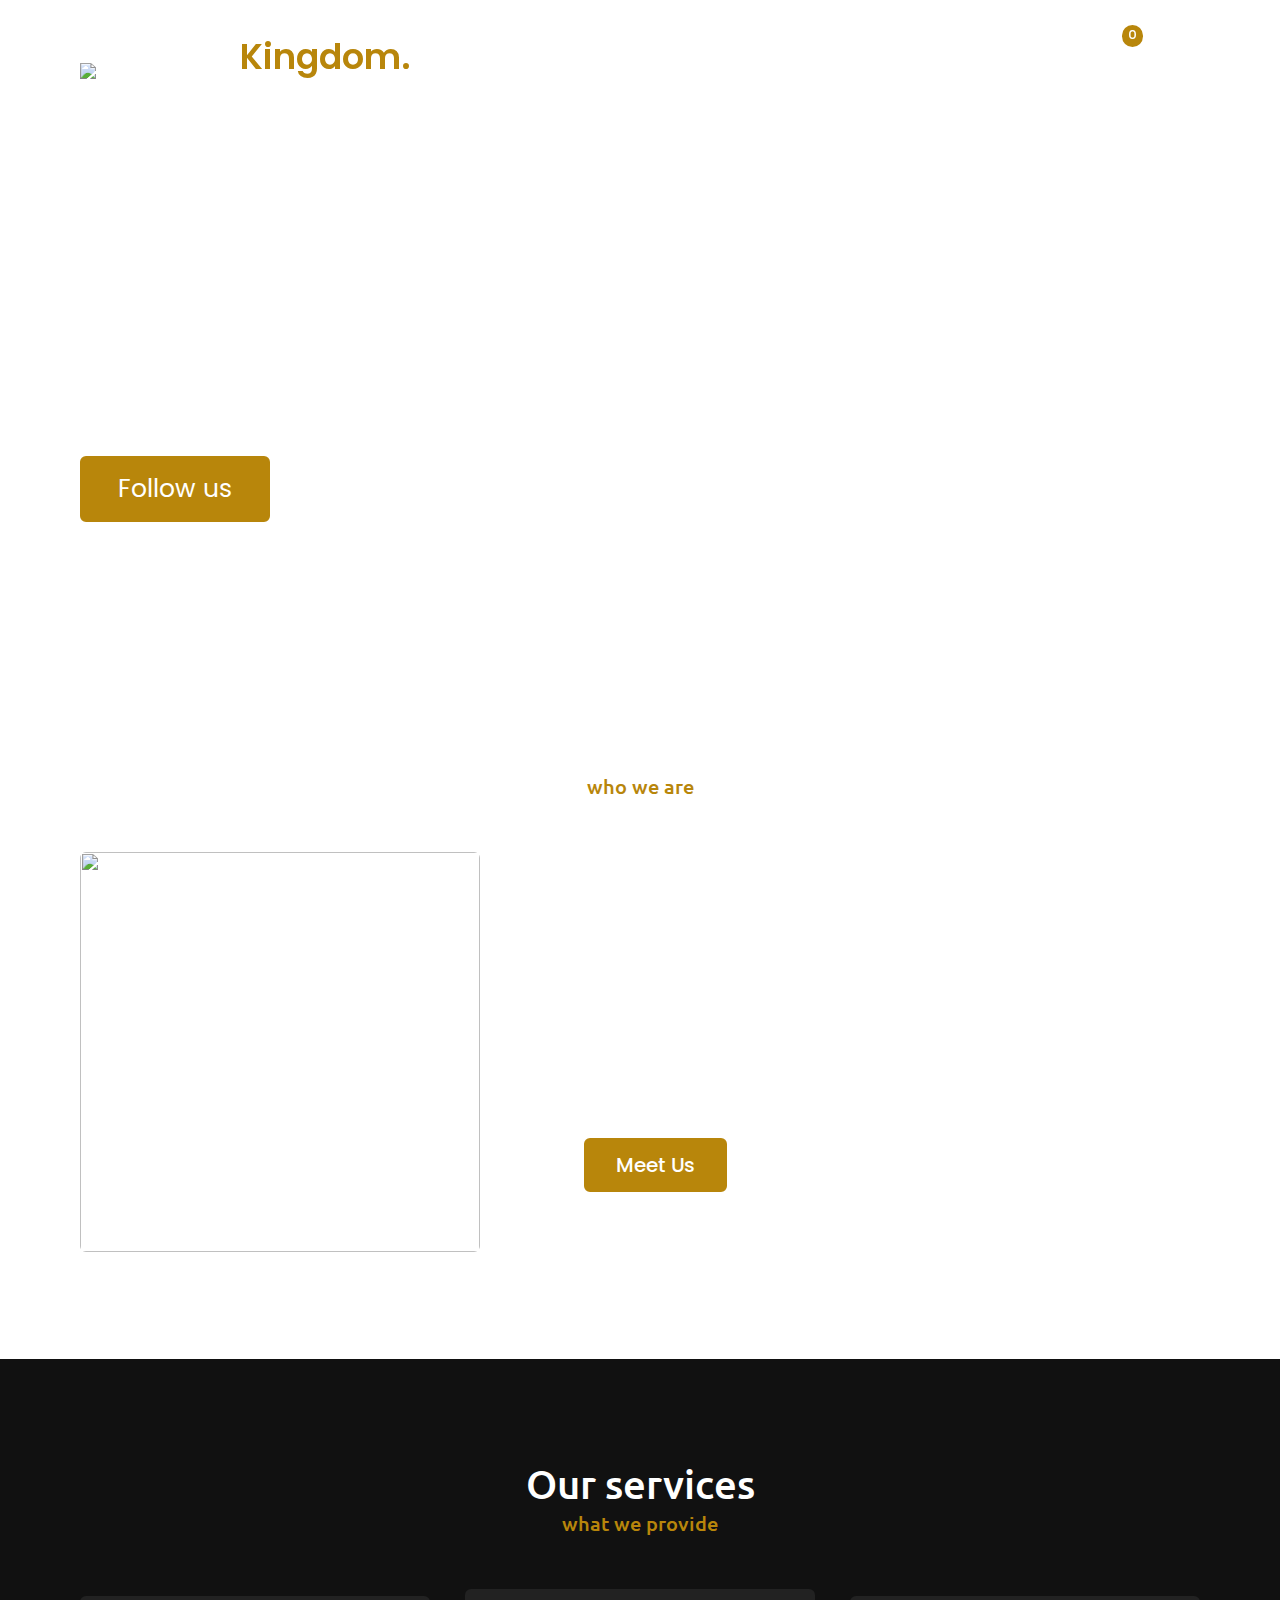
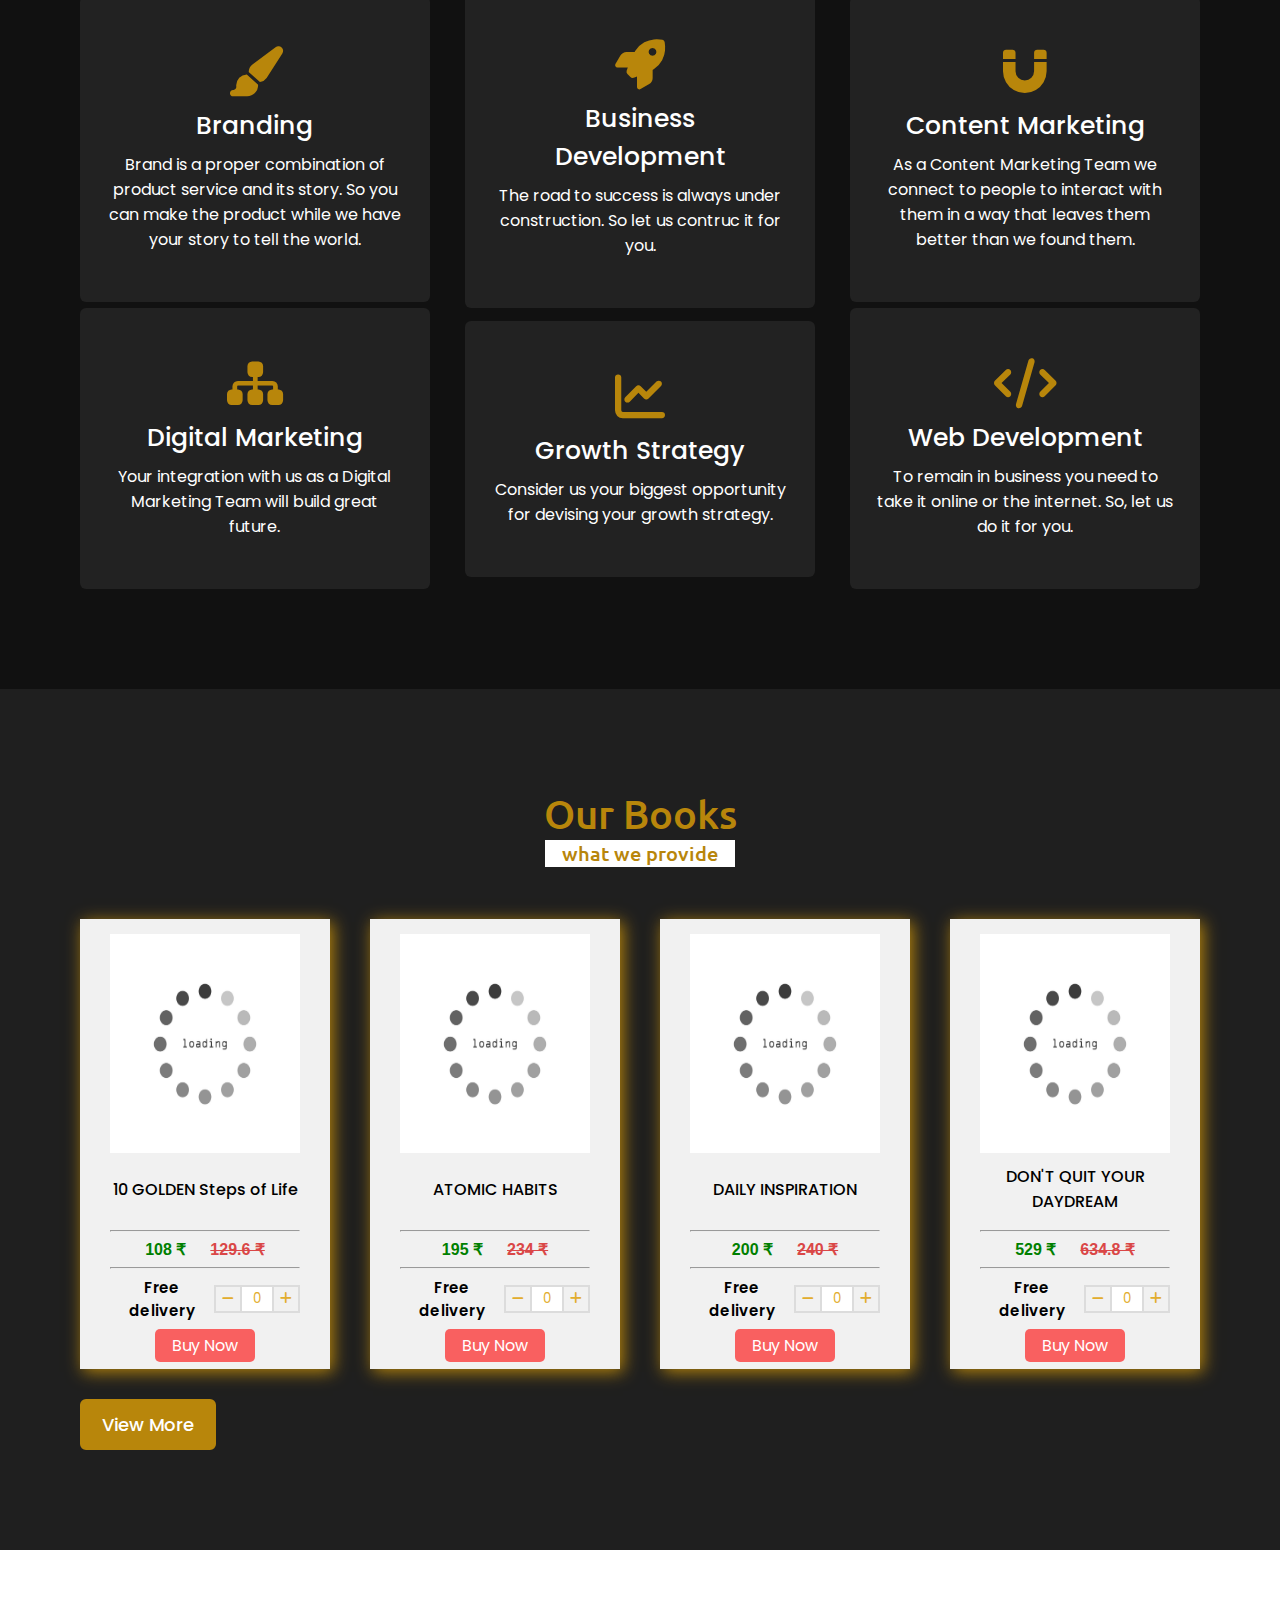
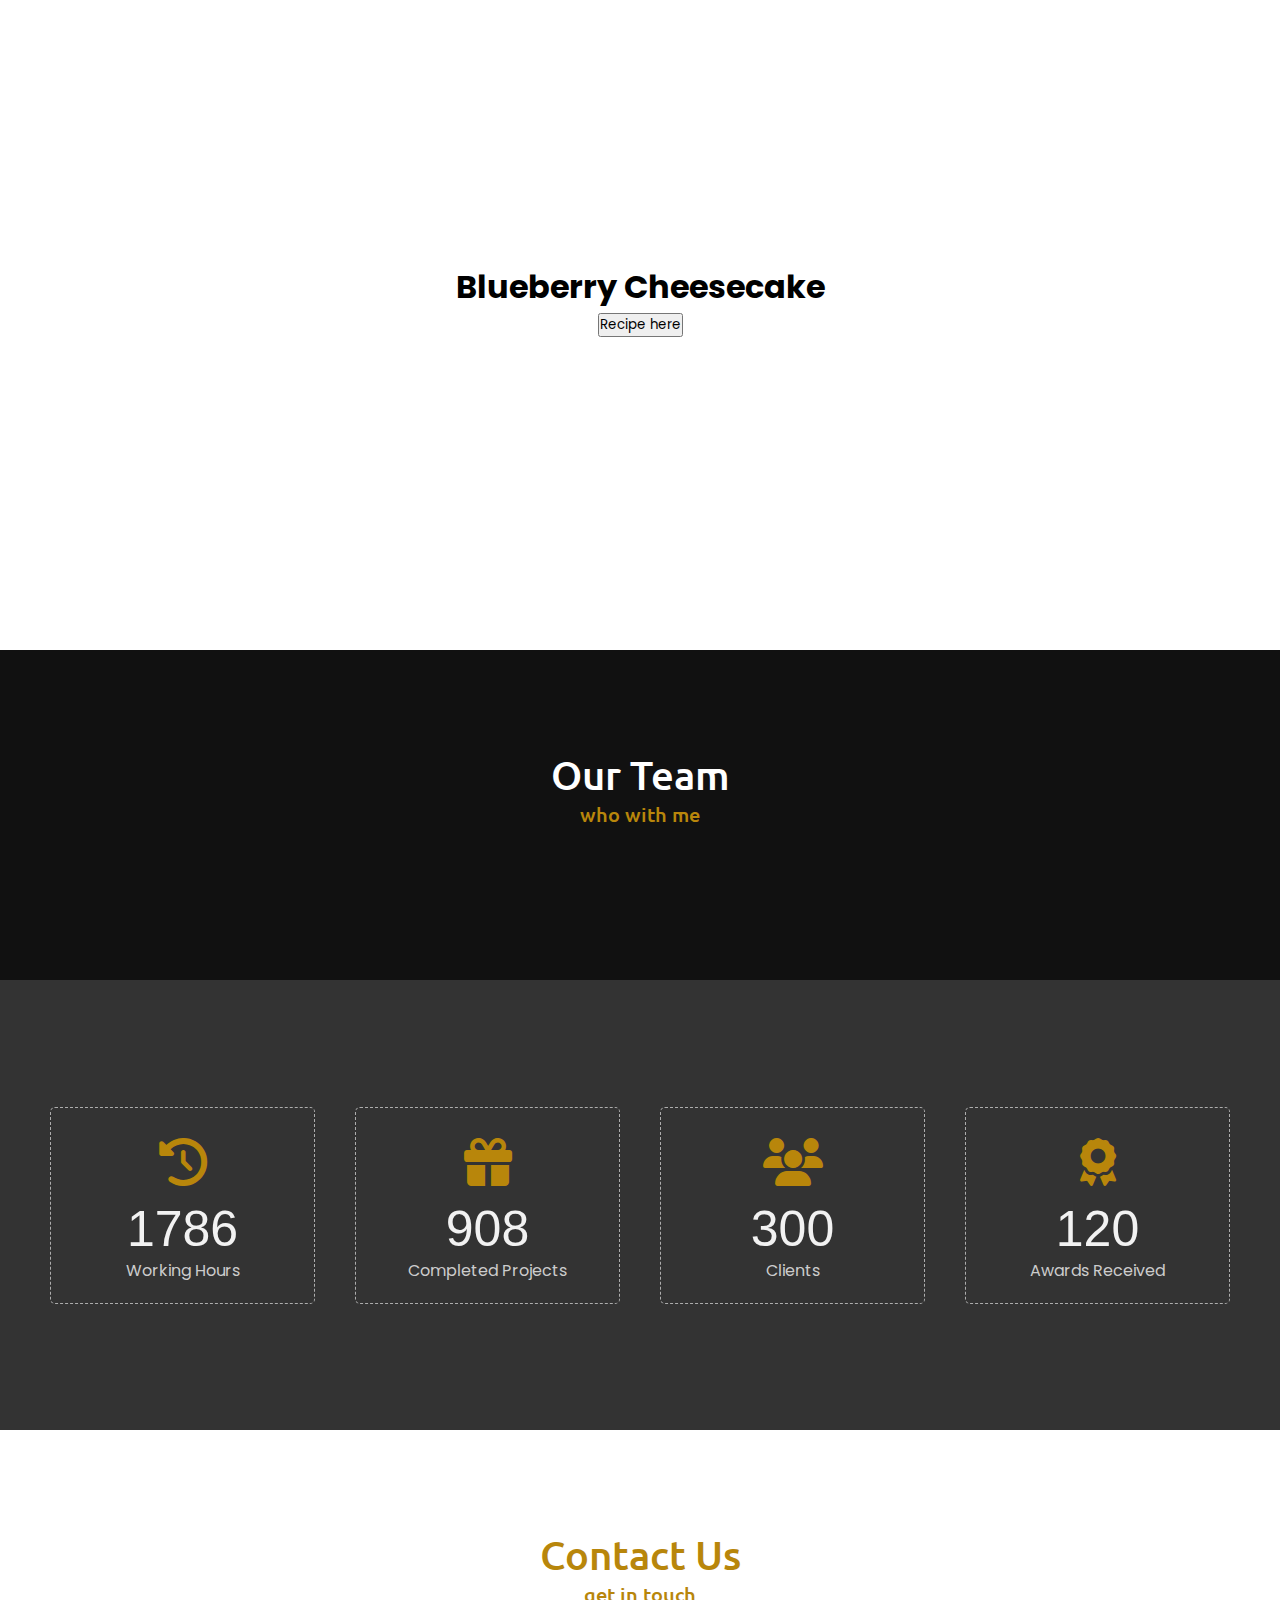
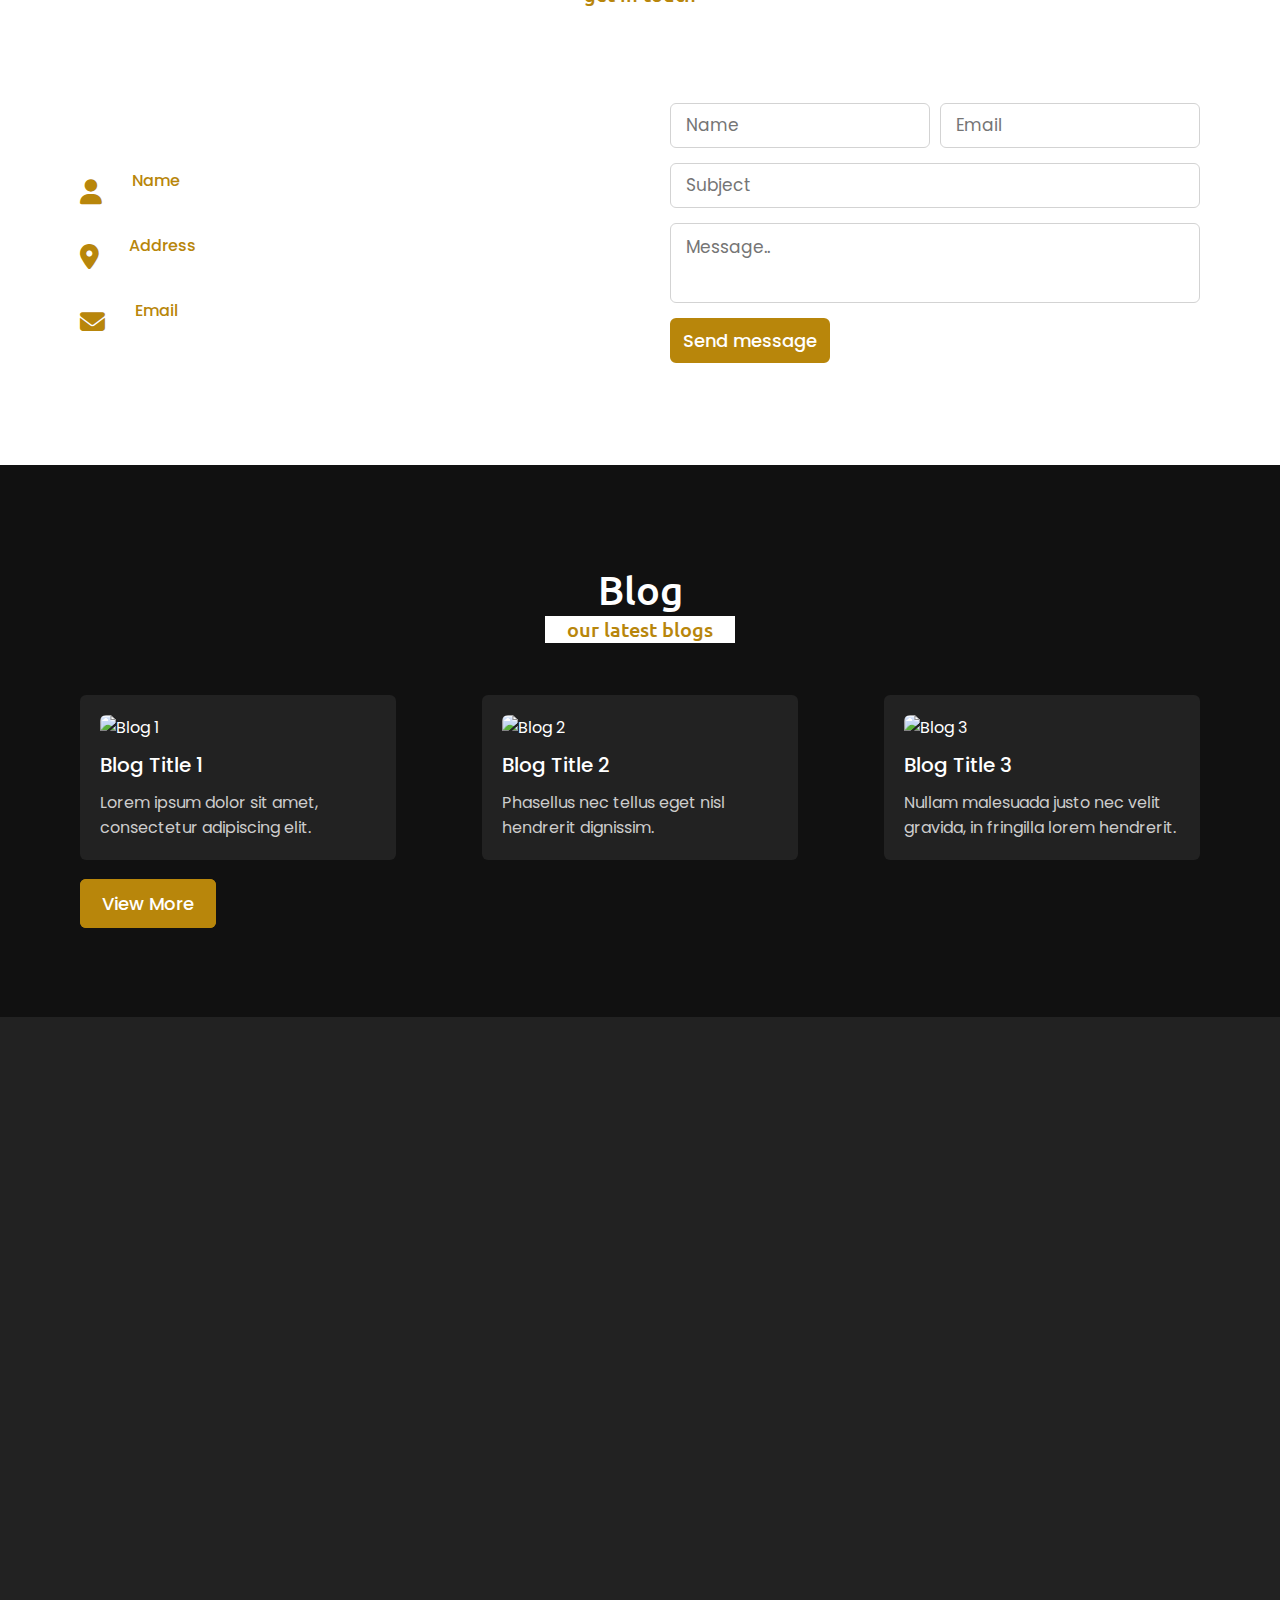
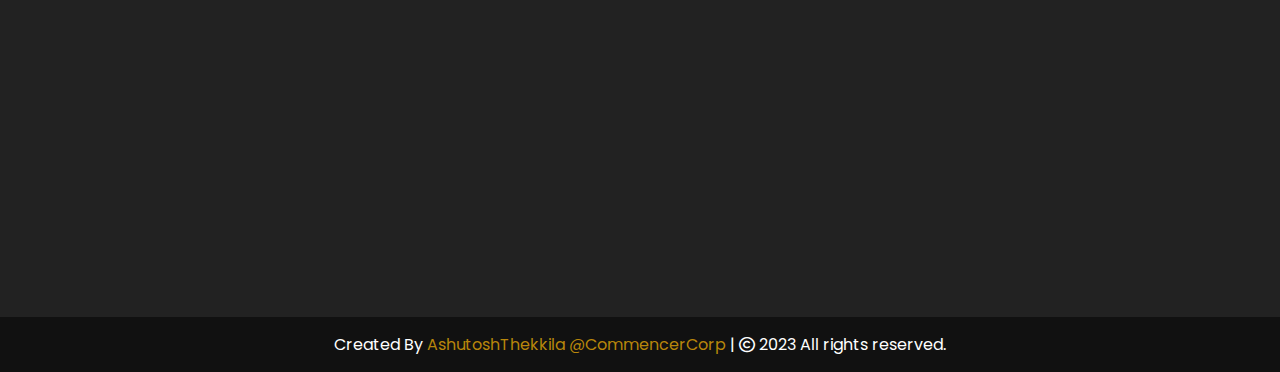
==== commit 0be7a76f: "add lazy load" ====
--- a/index.html
+++ b/index.html
@@ -15,7 +15,7 @@
     <script src="https://cdnjs.cloudflare.com/ajax/libs/Counter-Up/1.0.0/jquery.counterup.min.js"></script>
     <link rel="stylesheet" href="https://cdnjs.cloudflare.com/ajax/libs/OwlCarousel2/2.3.4/assets/owl.carousel.min.css"/>
      <link rel="stylesheet" href="https://cdnjs.cloudflare.com/ajax/libs/font-awesome/6.4.2/css/all.min.css" />
-
+    
 </head>
 <body>
     <div class="scroll-up-btn">
--- a/style.css
+++ b/style.css
@@ -947,6 +947,18 @@
     margin-top: 50px;
     display: inline-block;
 }
+.all_our_books .max-width{
+    position: relative;
+}
+.all_our_books .navbar{
+    position: unset;
+    padding: unset;
+}
+.all_our_books .navbar li{
+    position: absolute;
+    right: 6%;
+    top: 30px;
+}
 
 .book__card img {
     width: 190px;
@@ -1453,6 +1465,17 @@
         margin: 20px 0;
         font-size: 25px;
     }
+    .all_our_books .navbar .menu li a {
+        display: block;
+        margin: unset;
+        font-size: 18px;
+    }
+   .all_our_books .navbar .menu{
+    position: unset;
+    height: unset;
+    background: unset;
+    padding-top: unset;
+   }
 
     .home .home-content .text-2 {
         font-size: 70px;
@@ -1558,7 +1581,31 @@
         font-size: 25px;
     }
 }
-
+@media screen and (max-width:1234.9px){
+    .books__row{
+        justify-content: center;
+    }
+}
+
+@media screen and (min-width:947px) and (max-width:1213px)   {
+    .navbar .logo a {
+        font-size: 26px;
+    }
+    .navbar .menu li a{
+        margin-left: 15px;
+        font-size: 15px;
+    }
+
+}
+
+@media screen and (max-width:630.9px){
+    .all_our_books .navbar li {
+        top: -47px;
+    }
+    .all_our_books{
+        padding-top: 90px;
+    }
+}
 @media screen and (max-width:767.9px) {
     .blog .blog-container {
         flex-direction: column;
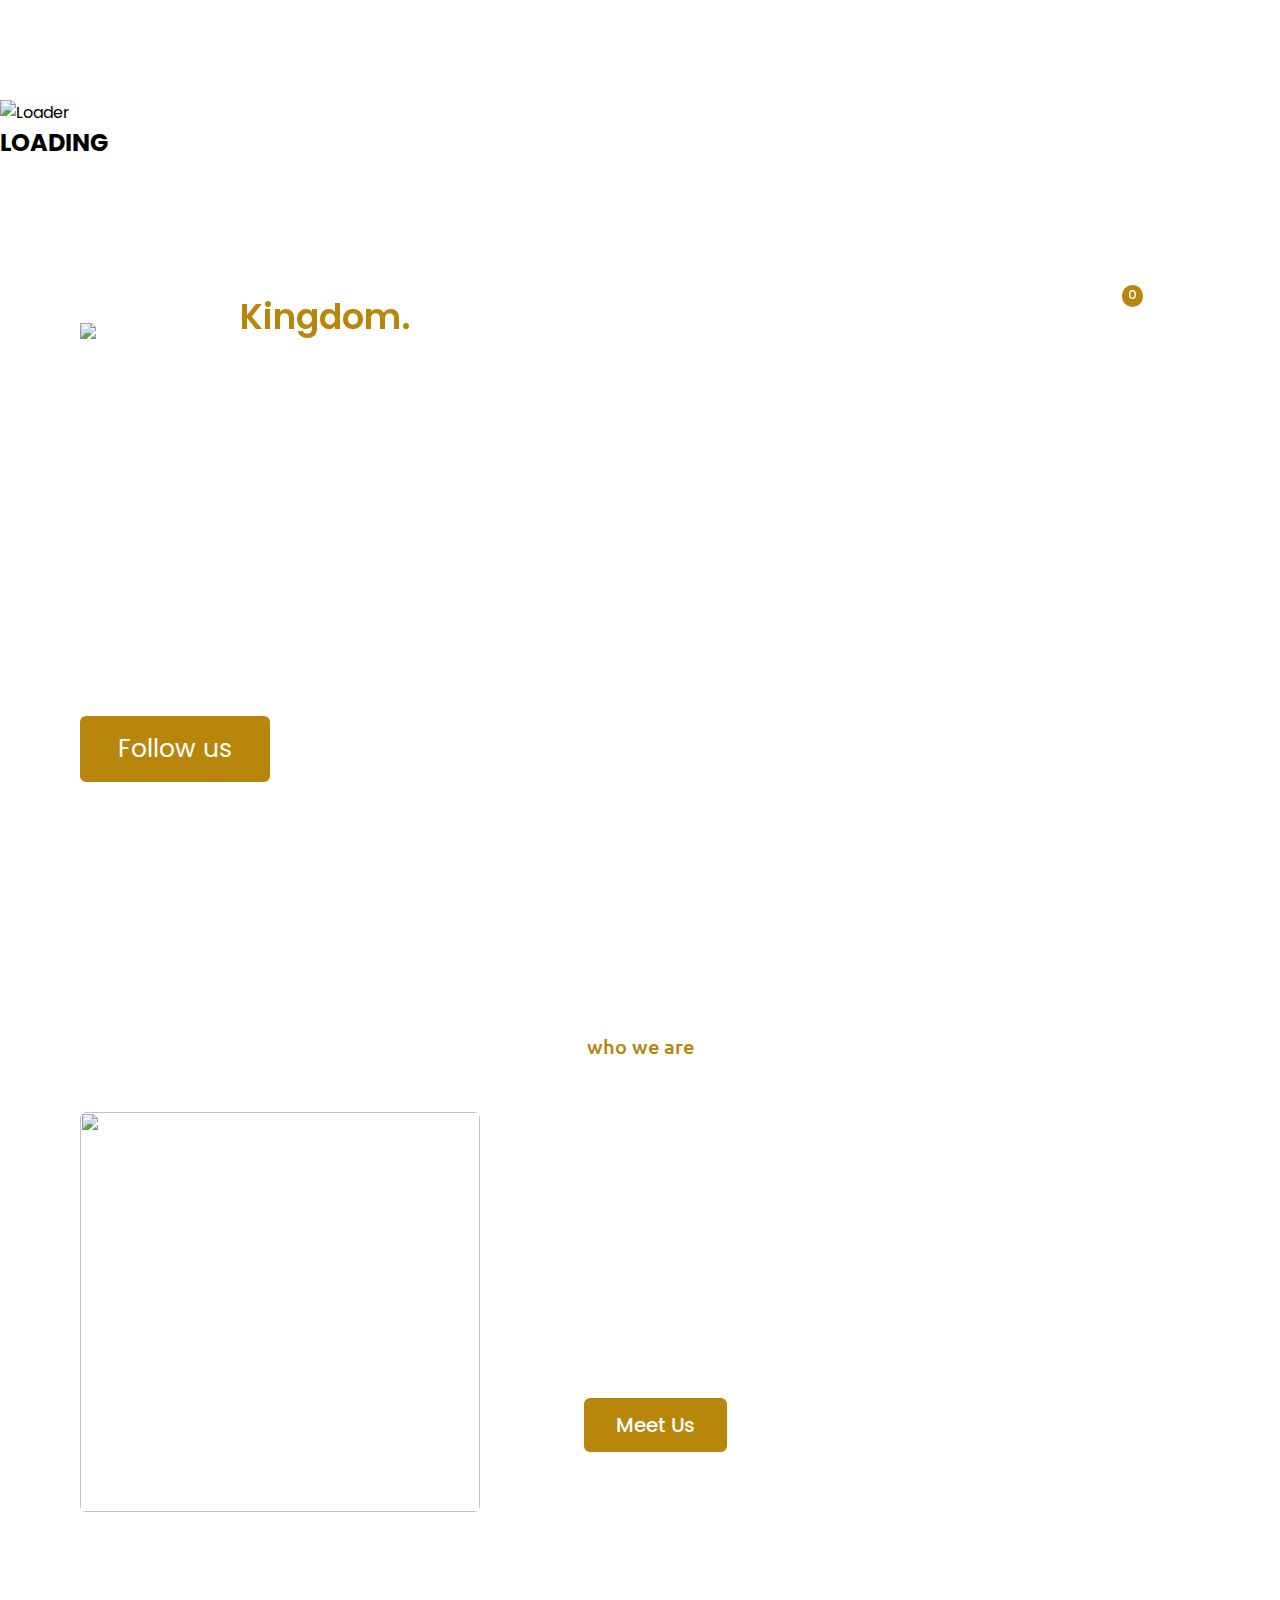
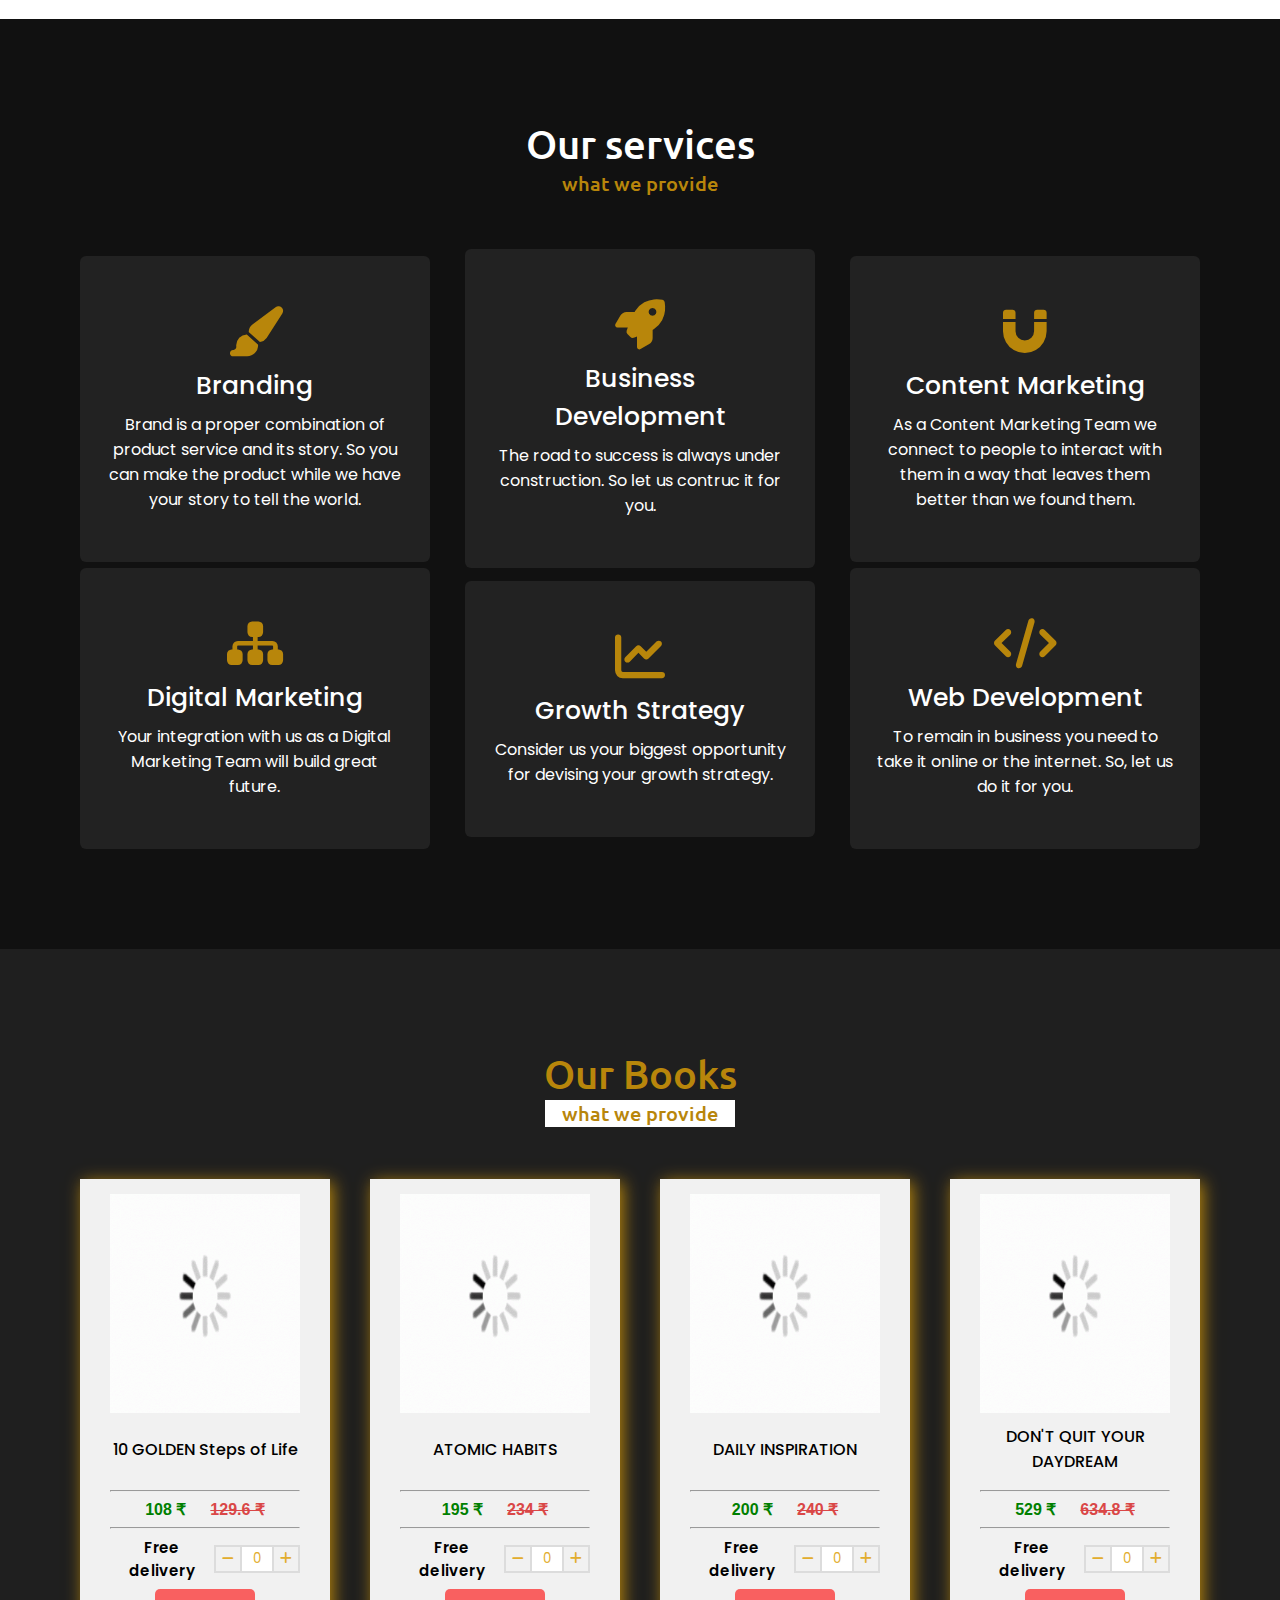
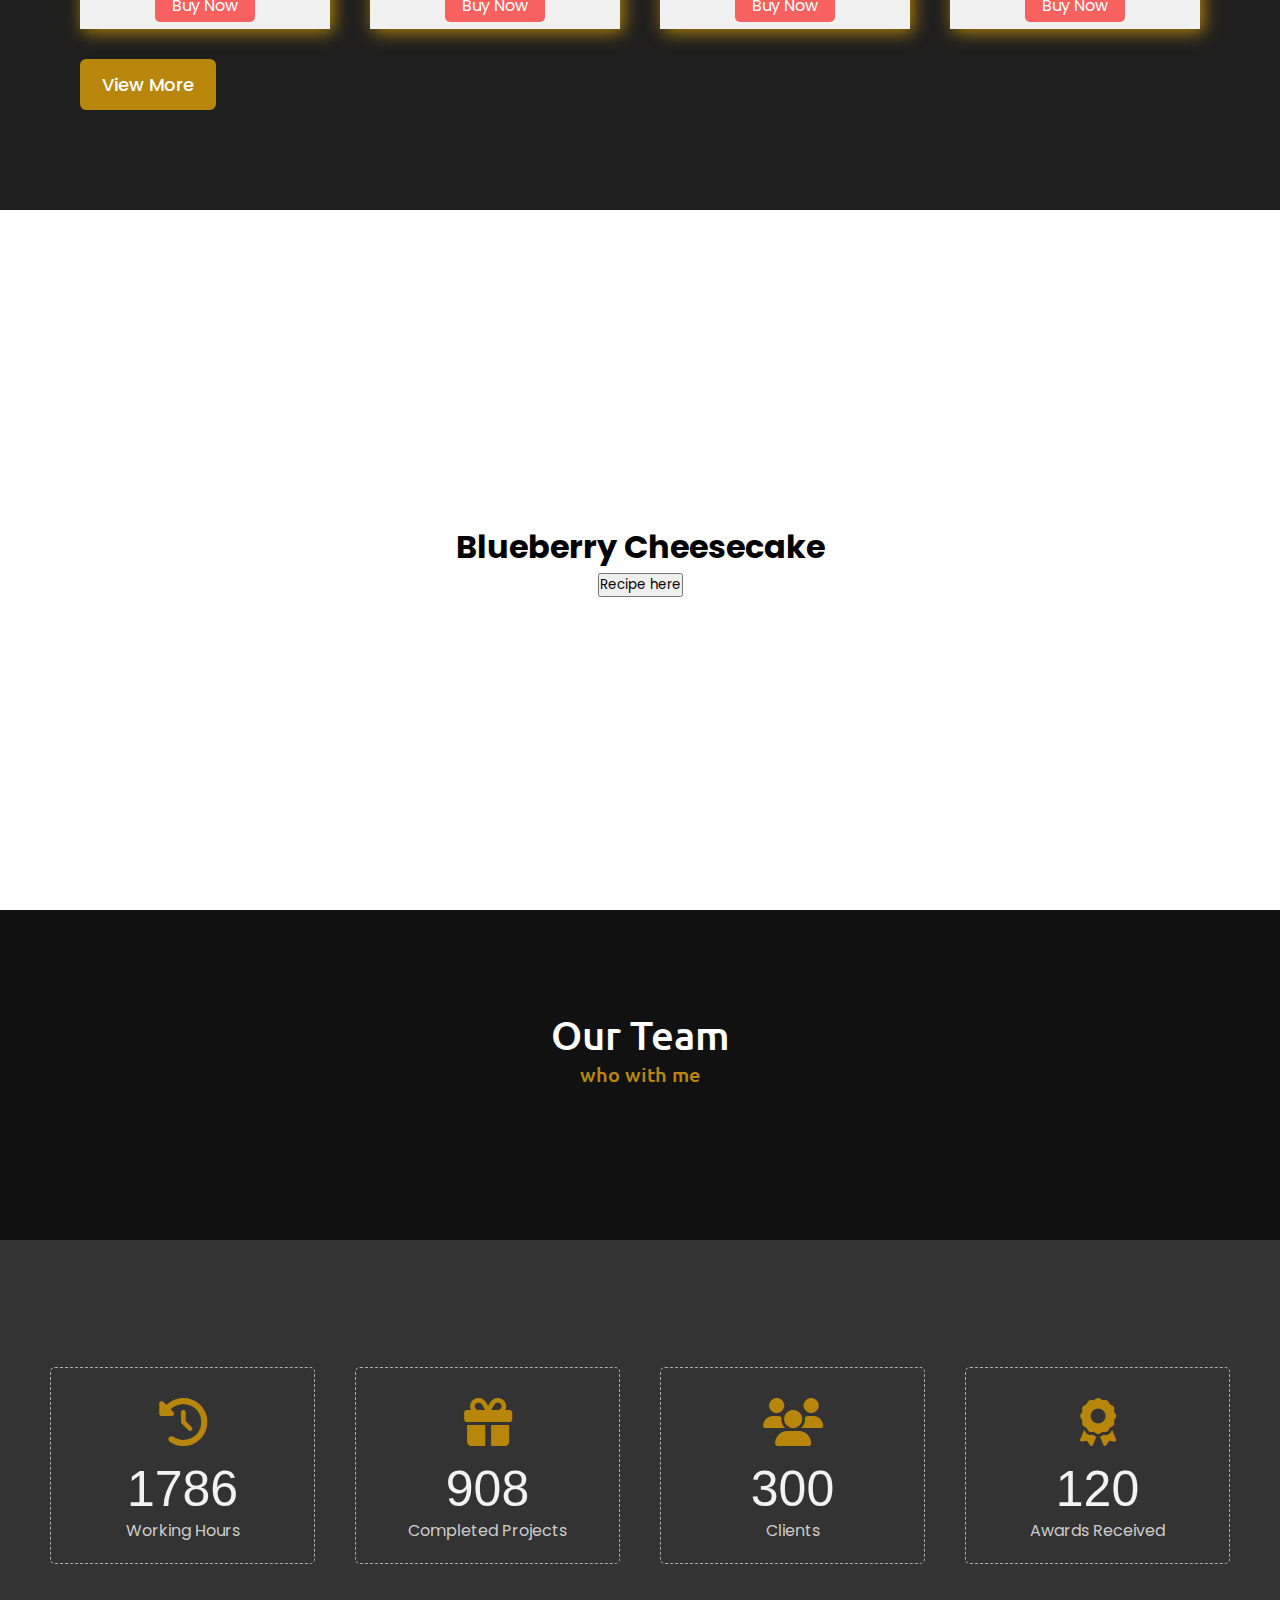
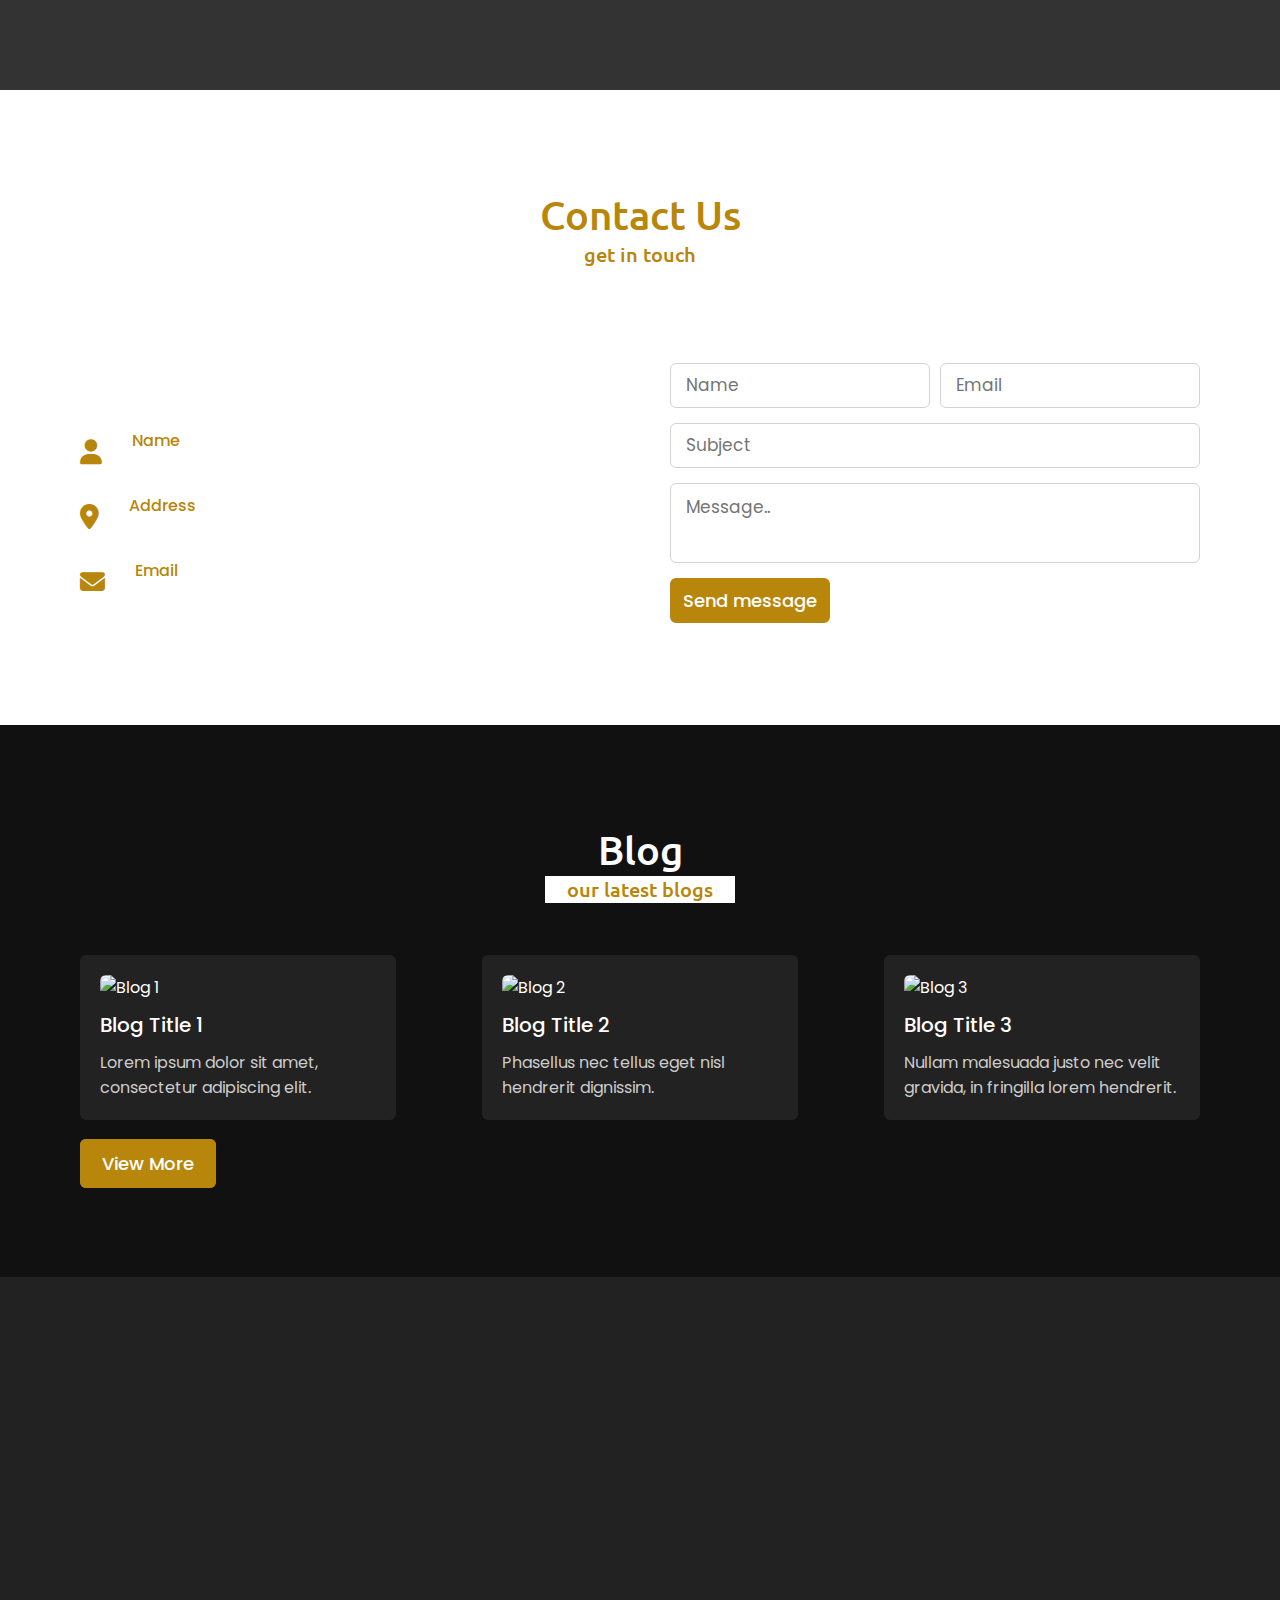
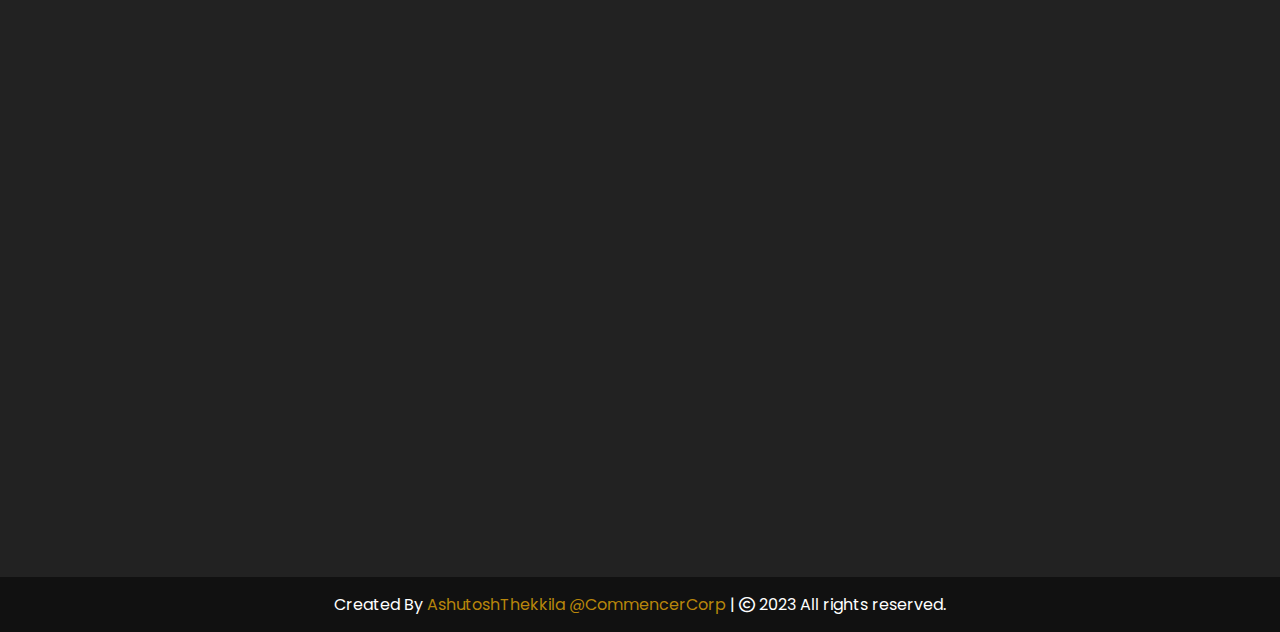
==== commit 1fe57fb5: "loader pending work" ====
--- a/index.html
+++ b/index.html
@@ -1,29 +1,39 @@
 <!DOCTYPE html>
 <!-- Created By Ashutosh-CommencerCorp-->
 <html lang="en">
+
 <head>
     <meta charset="UTF-8">
     <meta name="viewport" content="width=device-width, initial-scale=1.0">
     <title>Content Kingdom</title>
     <link rel="stylesheet" href="style.css">
-    <link rel="stylesheet" href="https://cdnjs.cloudflare.com/ajax/libs/font-awesome/5.15.3/css/all.min.css"/>
+    <link rel="stylesheet" href="https://cdnjs.cloudflare.com/ajax/libs/font-awesome/5.15.3/css/all.min.css" />
     <script src="https://code.jquery.com/jquery-3.5.1.min.js"></script>
     <script src="https://cdnjs.cloudflare.com/ajax/libs/typed.js/2.0.11/typed.min.js"></script>
     <script src="https://cdnjs.cloudflare.com/ajax/libs/waypoints/4.0.1/jquery.waypoints.min.js"></script>
     <script src="https://cdnjs.cloudflare.com/ajax/libs/OwlCarousel2/2.3.4/owl.carousel.min.js"></script>
     <script src="https://cdnjs.cloudflare.com/ajax/libs/waypoints/4.0.1/jquery.waypoints.min.js"></script>
     <script src="https://cdnjs.cloudflare.com/ajax/libs/Counter-Up/1.0.0/jquery.counterup.min.js"></script>
-    <link rel="stylesheet" href="https://cdnjs.cloudflare.com/ajax/libs/OwlCarousel2/2.3.4/assets/owl.carousel.min.css"/>
-     <link rel="stylesheet" href="https://cdnjs.cloudflare.com/ajax/libs/font-awesome/6.4.2/css/all.min.css" />
-    
+    <link rel="stylesheet"
+        href="https://cdnjs.cloudflare.com/ajax/libs/OwlCarousel2/2.3.4/assets/owl.carousel.min.css" />
+    <link rel="stylesheet" href="https://cdnjs.cloudflare.com/ajax/libs/font-awesome/6.4.2/css/all.min.css" />
+
 </head>
+
 <body>
+    <!-- loader section  -->
+    <section class="loader ">
+        <img src="images/loader.gif" alt="Loader">
+        <h2>LOADING</h2>
+    </section>
+    <!-- loader section end  -->
     <div class="scroll-up-btn">
         <i class="fas fa-angle-up"></i>
     </div>
     <nav class="navbar">
         <div class="max-width">
-            <div class="logo"><img src="images/logo5.png" style="margin-top: -10px; margin-bottom: -10px ;" /><a href="#">Content<span>Kingdom.</span></a></div>
+            <div class="logo"><img src="images/logo5.png" style="margin-top: -10px; margin-bottom: -10px ;" /><a
+                    href="#">Content<span>Kingdom.</span></a></div>
             <ul class="menu">
                 <li><a href="#home" class="menu-btn">Home</a></li>
                 <li><a href="#about" class="menu-btn">About Us</a></li>
@@ -31,7 +41,9 @@
                 <li><a href="books.html" class="menu-btn">Books</a></li>
                 <li><a href="#teams" class="menu-btn">Team</a></li>
                 <li><a href="#contact" class="menu-btn">Contact</a></li>
-                <li><a href="cart.html?cartPage=true" class="cart_logo menu-btn"><i class="fa-solid fa-cart-shopping"></i><span>Cart</span><span class="cart_Count_item">0</span></a></li>
+                <li><a href="cart.html?cartPage=true" class="cart_logo menu-btn"><i
+                            class="fa-solid fa-cart-shopping"></i><span>Cart</span><span
+                            class="cart_Count_item">0</span></a></li>
             </ul>
             <div class="menu-btn">
                 <i class="fas fa-bars"></i>
@@ -61,7 +73,12 @@
                 </div>
                 <div class="column right">
                     <div class="text">We are <span class="typing-2"></span></div>
-                    <p style="color: white;">Together, we Analyze topics and niches your audience are interested in. Once this is done, we hand-pick the perfect mix of our creator team based on the best discussed strategy. With the help of your personalized managing editor, you will start creating high performing content. We constantly keep a check on what is working for you and make recommendations for content optimization. So, are you ready to create high performing content with us?</p>
+                    <p style="color: white;">Together, we Analyze topics and niches your audience are interested in.
+                        Once this is done, we hand-pick the perfect mix of our creator team based on the best discussed
+                        strategy. With the help of your personalized managing editor, you will start creating high
+                        performing content. We constantly keep a check on what is working for you and make
+                        recommendations for content optimization. So, are you ready to create high performing content
+                        with us?</p>
                     <a href="#">Meet Us</a>
                 </div>
             </div>
@@ -77,7 +94,8 @@
                     <div class="box">
                         <i class="fas fa-paint-brush"></i>
                         <div class="text">Branding</div>
-                        <p>Brand is a proper combination of product service and its story. So you can make the product while we have your story to tell the world.</p>
+                        <p>Brand is a proper combination of product service and its story. So you can make the product
+                            while we have your story to tell the world.</p>
                     </div>
                 </div>
                 <div class="card">
@@ -91,7 +109,8 @@
                     <div class="box">
                         <i class="fas fa-magnet"></i>
                         <div class="text">Content Marketing</div>
-                        <p>As a Content Marketing Team we connect to people to interact with them in a way that leaves them better than we found them.</p>
+                        <p>As a Content Marketing Team we connect to people to interact with them in a way that leaves
+                            them better than we found them.</p>
                     </div>
                 </div>
                 <div class="card">
@@ -112,11 +131,12 @@
                     <div class="box">
                         <i class="fas fa-code"></i>
                         <div class="text">Web Development</div>
-                        <p>To remain in business you need to take it online or the internet. So, let us do it for you.</p>
-                    </div>
-                </div>
-               </div>
-            </div>
+                        <p>To remain in business you need to take it online or the internet. So, let us do it for you.
+                        </p>
+                    </div>
+                </div>
+            </div>
+        </div>
         </div>
     </section>
 
@@ -128,28 +148,28 @@
 
             <div class="books__row">
 
-       
+
             </div>
             <a href="books.html" class="all_books_view" id="view-more-btn">View More</a>
         </div>
     </section>
 
-<div class="video-wrapper">
-  <video playsinline autoplay muted loop poster="believe.jpg">
-    <source src="images/v1.mp4" type="video/mp4">
-    Your browser does not support the video tag.
-  </video>
-
-  <!-- This will be positioned on top of our video background -->
-  <div class="header">
-    <h1>Blueberry Cheesecake</h1>
-    <button>Recipe here</button>
-  </div>
-</div>
+    <div class="video-wrapper">
+        <video playsinline autoplay muted loop poster="believe.jpg">
+            <source src="images/v1.mp4" type="video/mp4">
+            Your browser does not support the video tag.
+        </video>
+
+        <!-- This will be positioned on top of our video background -->
+        <div class="header">
+            <h1>Blueberry Cheesecake</h1>
+            <button>Recipe here</button>
+        </div>
+    </div>
 
     <!-- skills section pending -->
 
-   
+
 
     <!-- teams section start -->
     <section class="teams" id="teams">
@@ -185,30 +205,30 @@
     </section>
 
     <!--counter section start-->
-<div class="counter-up">
-    <div class="content">
-      <div class="box">
-        <div class="icon"><i class="fas fa-history"></i></div>
-        <div class="counter">1786</div>
-        <div class="text">Working Hours</div>
-      </div>
-      <div class="box">
-        <div class="icon"><i class="fas fa-gift"></i></div>
-        <div class="counter">908</div>
-        <div class="text">Completed Projects</div>
-      </div>
-      <div class="box">
-        <div class="icon"><i class="fas fa-users"></i></div>
-        <div class="counter">300</div>
-        <div class="text">Clients</div>
-      </div>
-      <div class="box">
-        <div class="icon"><i class="fas fa-award"></i></div>
-        <div class="counter">120</div>
-        <div class="text">Awards Received</div>
-      </div>
+    <div class="counter-up">
+        <div class="content">
+            <div class="box">
+                <div class="icon"><i class="fas fa-history"></i></div>
+                <div class="counter">1786</div>
+                <div class="text">Working Hours</div>
+            </div>
+            <div class="box">
+                <div class="icon"><i class="fas fa-gift"></i></div>
+                <div class="counter">908</div>
+                <div class="text">Completed Projects</div>
+            </div>
+            <div class="box">
+                <div class="icon"><i class="fas fa-users"></i></div>
+                <div class="counter">300</div>
+                <div class="text">Clients</div>
+            </div>
+            <div class="box">
+                <div class="icon"><i class="fas fa-award"></i></div>
+                <div class="counter">120</div>
+                <div class="text">Awards Received</div>
+            </div>
+        </div>
     </div>
-  </div>
     <!-- contact section start -->
     <section class="contact" id="contact">
         <div class="max-width">
@@ -217,7 +237,7 @@
                 <div class="column left">
                     <div class="text">Get in Touch</div>
                     <p style="color:white;">Drop a message or call us at the provided number. Or, you may mail us
-                     at our official mail id</p>
+                        at our official mail id</p>
                     <div class="icons">
                         <div class="row">
                             <i class="fas fa-user"></i>
@@ -321,7 +341,8 @@
 
     <!-- footer section start -->
     <footer>
-        <span>Created By <a href="CommencerCorp">AshutoshThekkila @CommencerCorp</a> | <span class="far fa-copyright"></span> 2023 All rights reserved.</span>
+        <span>Created By <a href="CommencerCorp">AshutoshThekkila @CommencerCorp</a> | <span
+                class="far fa-copyright"></span> 2023 All rights reserved.</span>
     </footer>
 
 
@@ -330,5 +351,18 @@
     <script src="blog.js"></script>
     <script src="bookList.js"></script>
     <script src="common-book-cart.js"></script>
+    <script>
+        // LOADER JS
+
+        const loader = document.querySelector('.loader');
+        document.body.style.overflow = 'hidden';
+        document.body.style.height = '100vh';
+        setTimeout(() => {
+            loader.style.display = 'none';
+            document.body.style.overflow = 'unset';
+            document.body.style.height = 'unset';
+        }, 3000);
+    </script>
 </body>
-</html>
+
+</html>